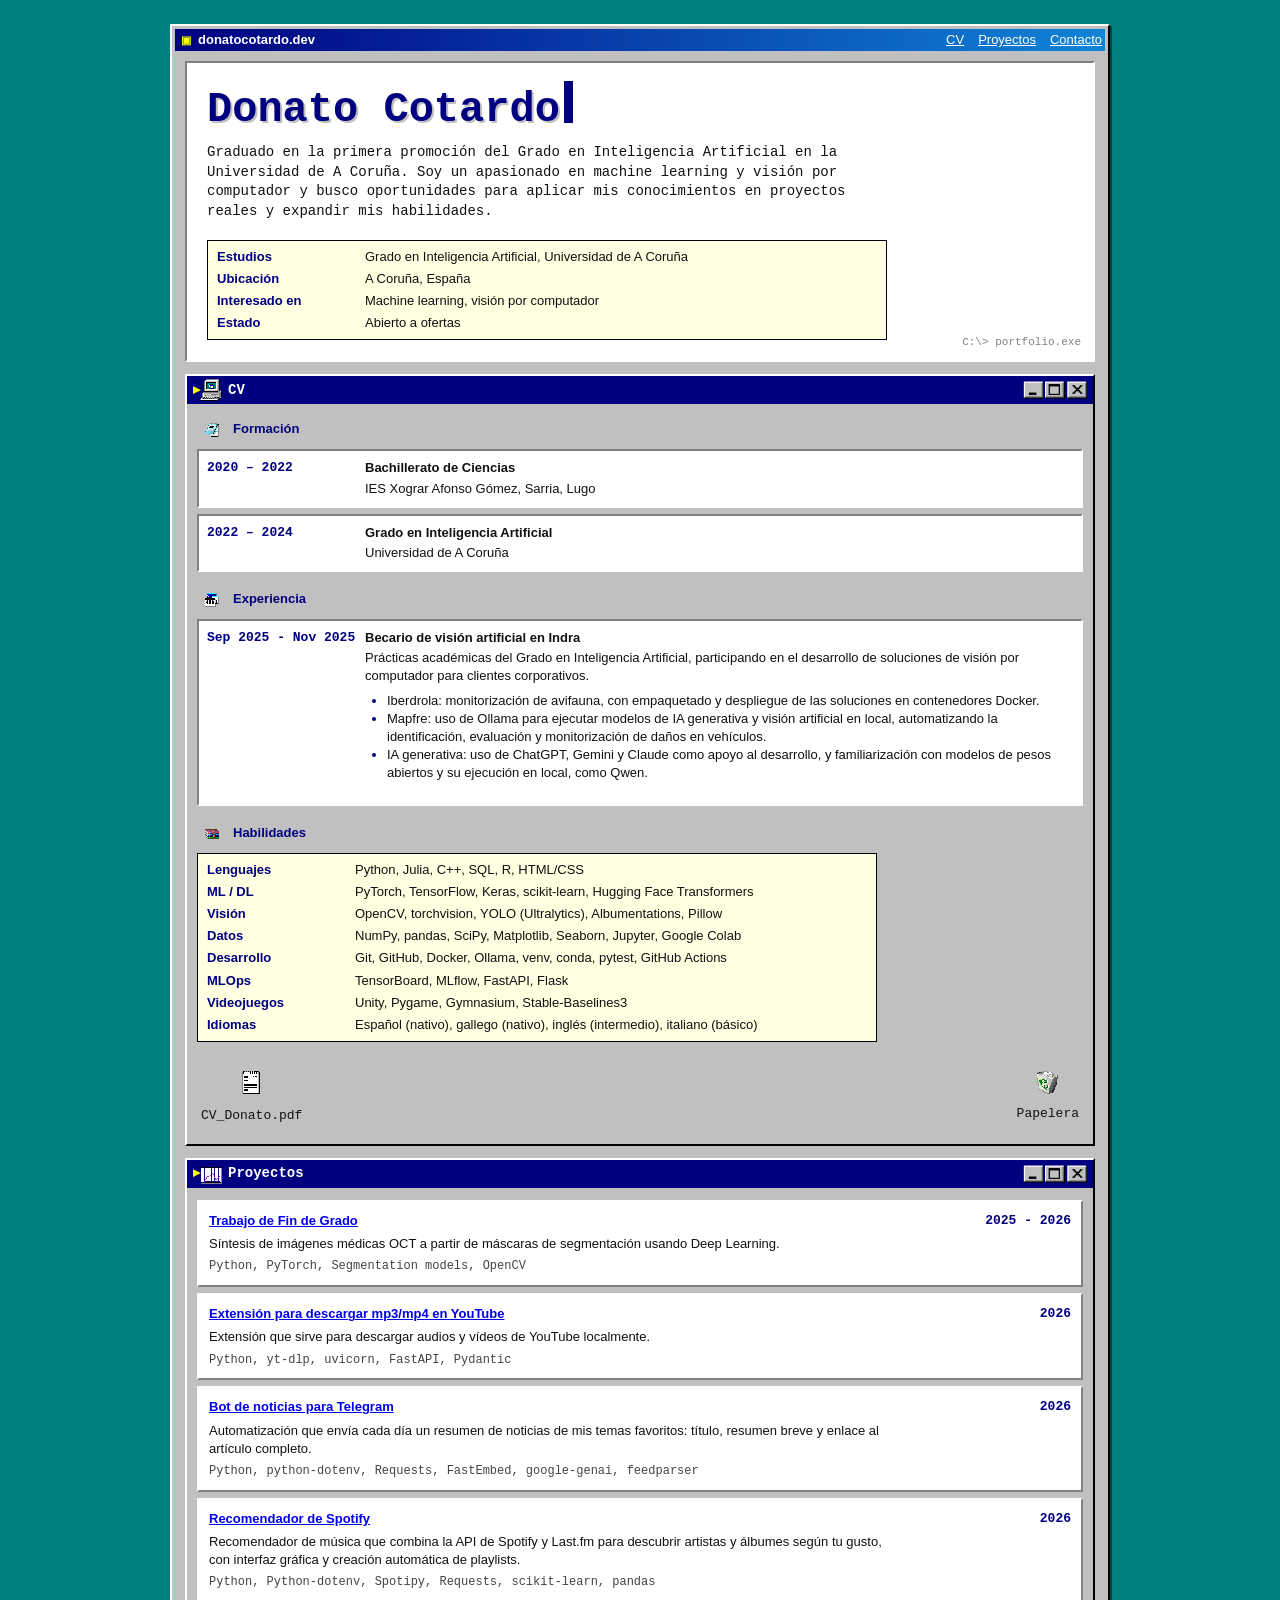
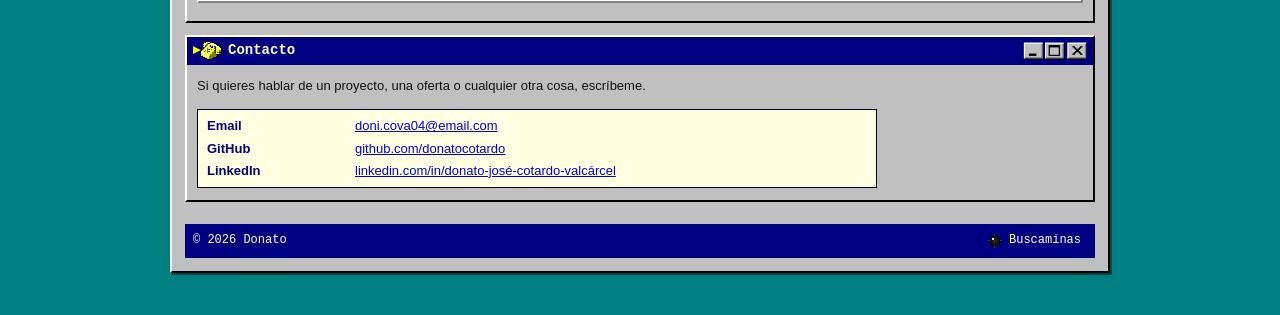
==== index.html @ db442ea7 "fix: arregla style.css" ====
<!DOCTYPE html>
<html lang="es">
<head>
  <meta charset="utf-8">
  <meta name="viewport" content="width=device-width, initial-scale=1">
  <title>Donato José Cotardo Valcárcel — Ingeniería y proyectos</title>
  <meta name="description" content="Web personal de Donato José Cotardo Valcárcel: CV, proyectos personales y trabajo de fin de grado.">
  <link rel="preconnect" href="https://fonts.googleapis.com">
  <link rel="preconnect" href="https://fonts.gstatic.com" crossorigin>
  <link href="https://fonts.googleapis.com/css2?family=IBM+Plex+Mono:wght@400;500;600&display=swap" rel="stylesheet">
  <link rel="stylesheet" href="style.css?v=20261104">
</head>
<body>
<div class="page">

  <div class="top">
    <span>donatocotardo.dev</span>
    <nav aria-label="Principal">
      <a href="#cv">CV</a>
      <a href="#proyectos">Proyectos</a>
      <a href="#contacto">Contacto</a>
    </nav>
  </div>

  <main>
    <div class="hero">
      <h1>Donato Cotardo<span class="cursor" aria-hidden="true"></span></h1>
      <p class="lead">Graduado en la primera promoción del Grado en Inteligencia Artificial en la Universidad de A Coruña. Soy un apasionado en machine learning y visión por computador y busco oportunidades para aplicar mis conocimientos en proyectos reales y expandir mis habilidades.</p>
      <dl class="spec">
        <div><dt>Estudios</dt><dd>Grado en Inteligencia Artificial, Universidad de A Coruña</dd></div>
        <div><dt>Ubicación</dt><dd>A Coruña, España</dd></div>
        <div><dt>Interesado en</dt><dd>Machine learning, visión por computador</dd></div>
        <div><dt>Estado</dt><dd>Abierto a ofertas</dd></div>
      </dl>
    </div>

    <section id="cv">
      <h2>
        <span class="section-title"><img class="section-icon" src="images/pc.png" alt="" aria-hidden="true">CV</span>
        <span class="window-controls" aria-label="Controles de ventana">
          <button class="window-button minimize-button" type="button" aria-label="Minimizar CV"></button>
          <button class="window-button restore-button" type="button" aria-label="Restaurar CV"></button>
          <button class="window-button close-button" type="button" aria-label="Cerrar CV"></button>
        </span>
      </h2>
      <div class="body">
        <div>
          <h3 class="group-title"><img class="inline-icon" src="images/bloc.png" alt="" aria-hidden="true">Formación</h3>
          <div class="entry">
            <time>2020 – 2022</time>
            <div><strong>Bachillerato de Ciencias</strong><p>IES Xograr Afonso Gómez, Sarria, Lugo</p></div>
          </div>
          <div class="entry">
            <time>2022 – 2024</time>
            <div><strong>Grado en Inteligencia Artificial</strong><p>Universidad de A Coruña</p></div>
          </div>
        </div>

        <div>
          <h3 class="group-title"><img class="inline-icon" src="images/exp.png" alt="" aria-hidden="true">Experiencia</h3>
          <div class="entry">
            <time>Sep 2025 - Nov 2025</time>
            <div><strong>Becario de visión artificial en Indra</strong>
            <p>Prácticas académicas del Grado en Inteligencia Artificial, participando en el desarrollo de soluciones de visión por computador para clientes corporativos.</p>
              <ul>
                <li>Iberdrola: monitorización de avifauna, con empaquetado y despliegue de las soluciones en contenedores Docker.</li>
                <li>Mapfre: uso de Ollama para ejecutar modelos de IA generativa y visión artificial en local, automatizando la identificación, evaluación y monitorización de daños en vehículos.</li>
                <li>IA generativa: uso de ChatGPT, Gemini y Claude como apoyo al desarrollo, y familiarización con modelos de pesos abiertos y su ejecución en local, como Qwen.</li>
              </ul>
            </div>
          </div>
        </div>


        <div>
          <h3 class="group-title"><img class="inline-icon" src="images/winrar.png" alt="" aria-hidden="true">Habilidades</h3>
          <dl class="spec">
            <div><dt>Lenguajes</dt><dd>Python, Julia, C++, SQL, R, HTML/CSS</dd></div>
            <div><dt>ML / DL</dt><dd>PyTorch, TensorFlow, Keras, scikit-learn, Hugging Face Transformers</dd></div>
            <div><dt>Visión</dt><dd>OpenCV, torchvision, YOLO (Ultralytics), Albumentations, Pillow</dd></div>
            <div><dt>Datos</dt><dd>NumPy, pandas, SciPy, Matplotlib, Seaborn, Jupyter, Google Colab</dd></div>
            <div><dt>Desarrollo</dt><dd>Git, GitHub, Docker, Ollama, venv, conda, pytest, GitHub Actions</dd></div>
            <div><dt>MLOps</dt><dd>TensorBoard, MLflow, FastAPI, Flask</dd></div>
            <div><dt>Videojuegos</dt><dd>Unity, Pygame, Gymnasium, Stable-Baselines3</dd></div>
            <div><dt>Idiomas</dt><dd>Español (nativo), gallego (nativo), inglés (intermedio), italiano (básico)</dd></div>
          </dl>
        </div>

        <div class="desktop-files">
          <div class="cv-file">
            <a class="cv-link" href="cv.html" draggable="true" aria-label="Abrir CV en PDF">
              <img src="images/cv.png" alt="">
              <span>CV_Donato.pdf</span>
            </a>
          </div>
          <div class="trash-file" aria-label="Papelera de reciclaje">
            <img class="recycle-bin" src="images/basura.png" alt="">
            <span>Papelera</span>
          </div>
        </div>
      </div>
    </section>

    <section id="proyectos">
      <h2>
        <span class="section-title"><img class="section-icon" src="images/proy.png" alt="" aria-hidden="true">Proyectos</span>
        <span class="window-controls" aria-label="Controles de ventana">
          <button class="window-button minimize-button" type="button" aria-label="Minimizar Proyectos"></button>
          <button class="window-button restore-button" type="button" aria-label="Restaurar Proyectos"></button>
          <button class="window-button close-button" type="button" aria-label="Cerrar Proyectos"></button>
        </span>
      </h2>
      <div class="body">
        <article class="project">
          <header>
            <h3><a href="https://github.com/donatocotardo/Trabajo-de-Fin-de-Grado">Trabajo de Fin de Grado</a></h3>
            <span>2025 - 2026</span>
          </header>
          <p>Síntesis de imágenes médicas OCT a partir de máscaras de segmentación usando Deep Learning.</p>
          <p class="stack">Python, PyTorch, Segmentation models, OpenCV</p>
        </article>

        <article class="project">
          <header>
            <h3><a href="https://github.com/donatocotardo/Extension-YT">Extensión para descargar mp3/mp4 en YouTube</a></h3>
            <span>2026</span>
          </header>
          <p>Extensión que sirve para descargar audios y vídeos de YouTube localmente.</p>
          <p class="stack">Python, yt-dlp, uvicorn, FastAPI, Pydantic</p>
        </article>

        <article class="project">
          <header>
            <h3><a href="https://github.com/donatocotardo/noticias">Bot de noticias para Telegram</a></h3>
            <span>2026</span>
          </header>
          <p>Automatización que envía cada día un resumen de noticias de mis temas favoritos: título, resumen breve y enlace al artículo completo.</p>
          <p class="stack">Python, python-dotenv, Requests, FastEmbed, google-genai, feedparser</p>
        </article>

        <article class="project">
          <header>
            <h3><a href="https://github.com/donatocotardo/recomendador_spotify">Recomendador de Spotify</a></h3>
            <span>2026</span>
          </header>
          <p>Recomendador de música que combina la API de Spotify y Last.fm para descubrir artistas y álbumes según tu gusto, con interfaz gráfica y creación automática de playlists.</p>
          <p class="stack">Python, Python-dotenv, Spotipy, Requests, scikit-learn, pandas</p>
        </article>
      </div>
    </section>

    <section id="contacto">
      <h2>
        <span class="section-title"><img class="section-icon" src="images/tlf.png" alt="" aria-hidden="true">Contacto</span>
        <span class="window-controls" aria-label="Controles de ventana">
          <button class="window-button minimize-button" type="button" aria-label="Minimizar Contacto"></button>
          <button class="window-button restore-button" type="button" aria-label="Restaurar Contacto"></button>
          <button class="window-button close-button" type="button" aria-label="Cerrar Contacto"></button>
        </span>
      </h2>
      <div class="body">
        <p>Si quieres hablar de un proyecto, una oferta o cualquier otra cosa, escríbeme.</p>
        <dl class="spec">
          <div><dt>Email</dt><dd><a href="mailto:doni.cova04@email.com">doni.cova04@email.com</a></dd></div>
          <div><dt>GitHub</dt><dd><a href="https://github.com/donatocotardo">github.com/donatocotardo</a></dd></div>
          <div><dt>LinkedIn</dt><dd><a href="https://www.linkedin.com/in/donato-josé-cotardo-valcárcel-a30a272b8">linkedin.com/in/donato-josé-cotardo-valcárcel</a></dd></div>
        </dl>
      </div>
    </section>
  </main>

  <footer>
    <span>© 2026 Donato</span>
    <button class="minesweeper-launcher" type="button" aria-label="Abrir Buscaminas">
      <img class="mine-icon" src="images/minas.png" alt="" aria-hidden="true">
      <span>Buscaminas</span>
    </button>
  </footer>

</div>
<div class="game-window" id="minesweeper-window" hidden>
  <div class="game-titlebar">
    <strong>Buscaminas</strong>
    <button class="game-close" type="button" aria-label="Cerrar Buscaminas">X</button>
  </div>
  <div class="game-body">
    <div class="game-toolbar">
      <span class="mine-counter" aria-live="polite">010</span>
      <button class="game-reset" type="button" aria-label="Reiniciar partida">🙂</button>
      <span class="game-timer">000</span>
    </div>
    <div class="mine-board" role="grid" aria-label="Tablero de Buscaminas"></div>
    <p class="game-status" aria-live="polite"></p>
    <p class="game-help">Clic izquierdo: descubrir · clic derecho: marcar</p>
  </div>
</div>
<script src="script.js"></script>
</body>
</html>
---- style.css ----
:root {
  --desktop: #008080;
  --window: #c0c0c0;
  --light: #ffffff;
  --shadow: #808080;
  --dark: #000000;
  --navy: #000080;
  --blue: #0000aa;
  --paper: #ffffff;
  --text: #111111;
  --link: #0000ee;
}

*, *::before, *::after { box-sizing: border-box; }

html { scroll-behavior: smooth; }

body {
  margin: 0;
  color: var(--text);
  background: var(--desktop);
  font-family: Tahoma, "MS Sans Serif", Arial, sans-serif;
  font-size: 13px;
  line-height: 1.4;
}

body,
body * {
  cursor: url("images/cursor.png") 0 0, auto;
}

p,
li,
dt,
dd,
time,
strong,
h1,
h2,
h3,
footer {
  cursor: url("images/cursor_lee.png") 0 0, text;
}

a {
  cursor: url("images/cursos_toca.png") 0 0, pointer;
}

a {
  color: var(--link);
  text-decoration: underline;
}

a:hover { color: #ff0000; }
a:focus-visible { outline: 1px dotted var(--dark); outline-offset: 2px; }

.page {
  max-width: 940px;
  width: min(940px, calc(100% - 24px));
  margin: 24px auto 42px;
  padding: 3px;
  background: var(--window);
  border: 2px solid;
  border-color: var(--light) var(--dark) var(--dark) var(--light);
  box-shadow: 2px 2px 0 rgba(0, 0, 0, 0.45);
}

.top {
  display: flex;
  align-items: center;
  justify-content: space-between;
  gap: 12px;
  min-height: 22px;
  padding: 2px 3px 2px 6px;
  color: var(--light);
  background: linear-gradient(90deg, var(--navy), #1084d7);
  font-weight: bold;
}

.top > span { white-space: nowrap; }

.top > span::before {
  display: inline-block;
  width: 12px;
  height: 12px;
  margin-right: 5px;
  content: "▣";
  color: #ffff00;
  font-size: 11px;
}

.top nav {
  display: flex;
  flex-wrap: wrap;
  gap: 2px 14px;
  font-weight: normal;
}

.top a { color: var(--light); }
.top a:hover { color: #ffff00; }

main { padding: 10px; }

.hero {
  position: relative;
  margin-bottom: 12px;
  padding: 18px 20px 20px;
  background: var(--paper);
  border: 2px solid;
  border-color: var(--shadow) var(--light) var(--light) var(--shadow);
}

.hero::after {
  position: absolute;
  right: 12px;
  bottom: 10px;
  content: "C:\\> portfolio.exe";
  color: var(--shadow);
  font-family: "Courier New", monospace;
  font-size: 11px;
}

h1 {
  margin: 0 0 12px;
  color: var(--navy);
  font-family: "Courier New", monospace;
  font-size: clamp(25px, 5vw, 42px);
  line-height: 1;
  text-shadow: 2px 2px 0 #c0c0c0;
}

.cursor {
  display: inline-block;
  width: 9px;
  height: 1em;
  margin-left: 4px;
  background: var(--navy);
  vertical-align: -2px;
  animation: blink 1s steps(1) infinite;
}

@keyframes blink { 50% { opacity: 0; } }

.lead {
  max-width: 680px;
  margin: 0 0 18px;
  font-family: "Courier New", monospace;
  font-size: 14px;
}

.spec {
  max-width: 680px;
  margin: 0;
  padding: 5px;
  background: #ffffe1;
  border: 1px solid var(--dark);
}

.spec > div {
  display: grid;
  grid-template-columns: 140px 1fr;
  gap: 8px;
  padding: 2px 4px;
}

.spec dt {
  color: var(--navy);
  font-weight: bold;
}

.spec dd { margin: 0; }

section {
  display: grid;
  grid-template-columns: 140px 1fr;
  gap: 10px;
  margin: 12px 0;
  padding: 0 10px 12px;
  background: var(--window);
  border: 2px solid;
  border-color: var(--light) var(--dark) var(--dark) var(--light);
}

h2 {
  display: flex;
  align-items: center;
  justify-content: space-between;
  grid-column: 1 / -1;
  margin: 0 -10px 2px;
  padding: 3px 6px;
  color: var(--light);
  background: var(--navy);
  font-family: "Courier New", monospace;
  font-size: 14px;
}

h2::before { content: "▸ "; color: #ffff00; }

.section-title {
  display: inline-flex;
  align-items: center;
}

.window-controls {
  display: inline-flex;
  gap: 2px;
  margin-left: auto;
}

.window-button {
  width: 20px;
  height: 18px;
  padding: 0;
  border: 0;
  background-color: transparent;
  background-image: url("images/cerrar.png");
  background-repeat: no-repeat;
  background-size: 64px 18px;
  cursor: url("images/cursos_toca.png") 0 0, pointer;
}

.minimize-button { background-position: 0 0; }
.restore-button { background-position: -21px 0; }
.close-button { background-position: -43px 0; }

.window-button:hover,
.window-button:focus-visible {
  outline: 1px dotted #ffff00;
  outline-offset: 1px;
}

section.is-minimized > .body { display: none; }
section.is-minimized .window-button { background-image: url("images/abrir.png"); }
section.is-closed { display: none; }

.section-icon,
.inline-icon,
.recycle-bin {
  display: inline-block;
  object-fit: contain;
  image-rendering: pixelated;
  vertical-align: middle;
}

.section-icon {
  width: 22px;
  height: 22px;
  margin-right: 6px;
}

.inline-icon {
  width: 30px;
  height: 28px;
  margin-right: 6px;
}

.desktop-files {
  display: flex;
  align-items: flex-start;
  justify-content: space-between;
  width: 100%;
  min-height: 76px;
}

.cv-file,
.trash-file {
  display: inline-flex;
  flex-direction: column;
  align-items: center;
  font-family: "Courier New", monospace;
  text-align: center;
}

.trash-file {
  padding: 3px;
  border: 1px solid transparent;
}

.recycle-bin {
  width: 48px;
  height: 45px;
  object-fit: contain;
  image-rendering: pixelated;
}

.cv-link[aria-hidden="true"] {
  display: none;
}

.cv-link {
  display: inline-flex;
  flex-direction: column;
  align-items: center;
  gap: 2px;
  padding: 3px;
  color: var(--text);
  border: 1px solid transparent;
  text-decoration: none;
  cursor: url("images/cursos_toca.png") 0 0, pointer;
}

.cv-link:hover {
  color: var(--link);
  border-color: var(--navy);
  background: #ffffe1;
}

.cv-link,
.cv-link * {
  cursor: url("images/cursos_toca.png") 0 0, pointer;
}

.cv-link img {
  display: block;
  width: 48px;
  height: 45px;
  object-fit: contain;
  image-rendering: pixelated;
}

.cv-link span { display: block; }

.trash-file.is-target {
  border-color: var(--navy);
  background: #ffffe1;
}

h3 { margin: 0; color: var(--navy); font-size: 13px; }
.body {
  grid-column: 1 / -1;
  min-width: 0;
}
.body > * + * { margin-top: 14px; }
.body p { max-width: 680px; margin: 0; }

.entry {
  display: grid;
  grid-template-columns: 150px 1fr;
  gap: 8px;
  padding: 8px;
  background: var(--paper);
  border: 2px solid;
  border-color: var(--shadow) var(--light) var(--light) var(--shadow);
}

.entry + .entry { margin-top: 6px; }
.entry time {
  color: var(--navy);
  font-family: "Courier New", monospace;
  font-weight: bold;
  white-space: nowrap;
}
.entry p { margin: 2px 0 0; }
.group-title { margin: 0 0 5px; font-size: 13px; }

.project {
  margin: 6px 0;
  padding: 10px;
  background: var(--paper);
  border: 2px solid;
  border-color: var(--light) var(--shadow) var(--shadow) var(--light);
}

.project:first-of-type { margin-top: 0; }
.project header { display: flex; justify-content: space-between; gap: 12px; }
.project header span { color: var(--navy); font-family: "Courier New", monospace; font-weight: bold; }
.project p { margin: 5px 0 0; }
.project .stack { color: #444444; font-family: "Courier New", monospace; font-size: 12px; }

ul { margin-top: 6px; padding-left: 22px; }
li::marker { color: var(--navy); }

footer {
  display: flex;
  align-items: center;
  justify-content: space-between;
  gap: 12px;
  margin: 0 10px 10px;
  padding: 5px 8px;
  color: var(--light);
  background: var(--navy);
  font-family: "Courier New", monospace;
  font-size: 12px;
}

.minesweeper-launcher {
  display: inline-flex;
  align-items: center;
  gap: 5px;
  padding: 2px 5px;
  color: var(--light);
  background: transparent;
  border: 1px solid transparent;
  font: inherit;
  cursor: url("images/cursos_toca.png") 0 0, pointer;
}

.minesweeper-launcher:hover {
  border-color: var(--light);
  color: #ffff00;
}

.mine-icon {
  display: inline-grid;
  width: 18px;
  height: 18px;
  place-items: center;
  object-fit: contain;
  image-rendering: pixelated;
}

.game-window {
  position: fixed;
  top: 50%;
  left: 50%;
  z-index: 10;
  width: 290px;
  transform: translate(-50%, -50%);
  background: var(--window);
  border: 2px solid;
  border-color: var(--light) var(--dark) var(--dark) var(--light);
  box-shadow: 4px 4px 0 rgba(0, 0, 0, 0.4);
}

.game-titlebar {
  display: flex;
  align-items: center;
  justify-content: space-between;
  padding: 2px 3px 2px 6px;
  color: var(--light);
  background: linear-gradient(90deg, var(--navy), #1084d7);
  font-size: 13px;
}

.game-close {
  width: 18px;
  height: 16px;
  padding: 0;
  color: var(--dark);
  background: var(--window);
  border: 2px solid;
  border-color: var(--light) var(--dark) var(--dark) var(--light);
  font: bold 11px Arial, sans-serif;
  cursor: url("images/cursos_toca.png") 0 0, pointer;
}

.game-body { padding: 10px; }

.game-toolbar {
  display: flex;
  align-items: center;
  justify-content: space-between;
  padding: 4px;
  border: 2px solid;
  border-color: var(--shadow) var(--light) var(--light) var(--shadow);
}

.mine-counter,
.game-timer {
  min-width: 42px;
  padding: 2px 3px;
  color: #ff0000;
  background: #111;
  font: bold 18px "Courier New", monospace;
  text-align: center;
}

.game-reset {
  width: 26px;
  height: 25px;
  padding: 0;
  background: var(--window);
  border: 2px solid;
  border-color: var(--light) var(--dark) var(--dark) var(--light);
  font-size: 16px;
  cursor: url("images/cursos_toca.png") 0 0, pointer;
}

.mine-board {
  display: grid;
  grid-template-columns: repeat(9, 24px);
  gap: 0;
  width: max-content;
  margin: 10px auto;
  border: 2px solid var(--shadow);
}

.mine-cell {
  width: 24px;
  height: 24px;
  padding: 0;
  color: var(--navy);
  background: var(--window);
  border: 2px solid;
  border-color: var(--light) var(--shadow) var(--shadow) var(--light);
  font: bold 14px "Courier New", monospace;
  cursor: url("images/cursos_toca.png") 0 0, pointer;
}

.mine-cell.is-revealed {
  border: 1px solid var(--shadow);
  background: #bdbdbd;
}

.mine-cell.is-mine { color: #000; }
.mine-cell .mine-image {
  display: block;
  width: 17px;
  height: 17px;
  margin: auto;
  object-fit: contain;
  image-rendering: pixelated;
}

.mine-cell .flag-image {
  display: block;
  width: 17px;
  height: 17px;
  margin: auto;
  object-fit: contain;
  image-rendering: pixelated;
}
.mine-cell[data-number="1"] { color: #0000ff; }
.mine-cell[data-number="2"] { color: #008000; }
.mine-cell[data-number="3"] { color: #ff0000; }
.mine-cell[data-number="4"] { color: #000080; }
.mine-cell[data-number="5"] { color: #800000; }

.game-help {
  margin: 0;
  font-size: 11px;
  text-align: center;
}

.game-status {
  min-height: 18px;
  margin: 0 0 5px;
  color: var(--navy);
  font-weight: bold;
  text-align: center;
}

@media (max-width: 620px) {
  .page { width: calc(100% - 10px); margin-top: 5px; }
  main { padding: 6px; }
  .top { align-items: flex-start; flex-direction: column; }
  .top nav { gap: 3px 10px; }
  section { grid-template-columns: 1fr; padding: 0 7px 10px; }
  .body { grid-column: 1 / -1; }
  h2 { margin-right: -7px; margin-left: -7px; }
  .spec > div, .entry { grid-template-columns: 1fr; gap: 2px; }
  .project header { display: block; }
  .project header span { display: block; margin-top: 3px; }
  .hero::after { display: none; }
  .game-window { width: 280px; }
}

@media (prefers-reduced-motion: reduce) {
  html { scroll-behavior: auto; }
  .cursor { animation: none; }
}
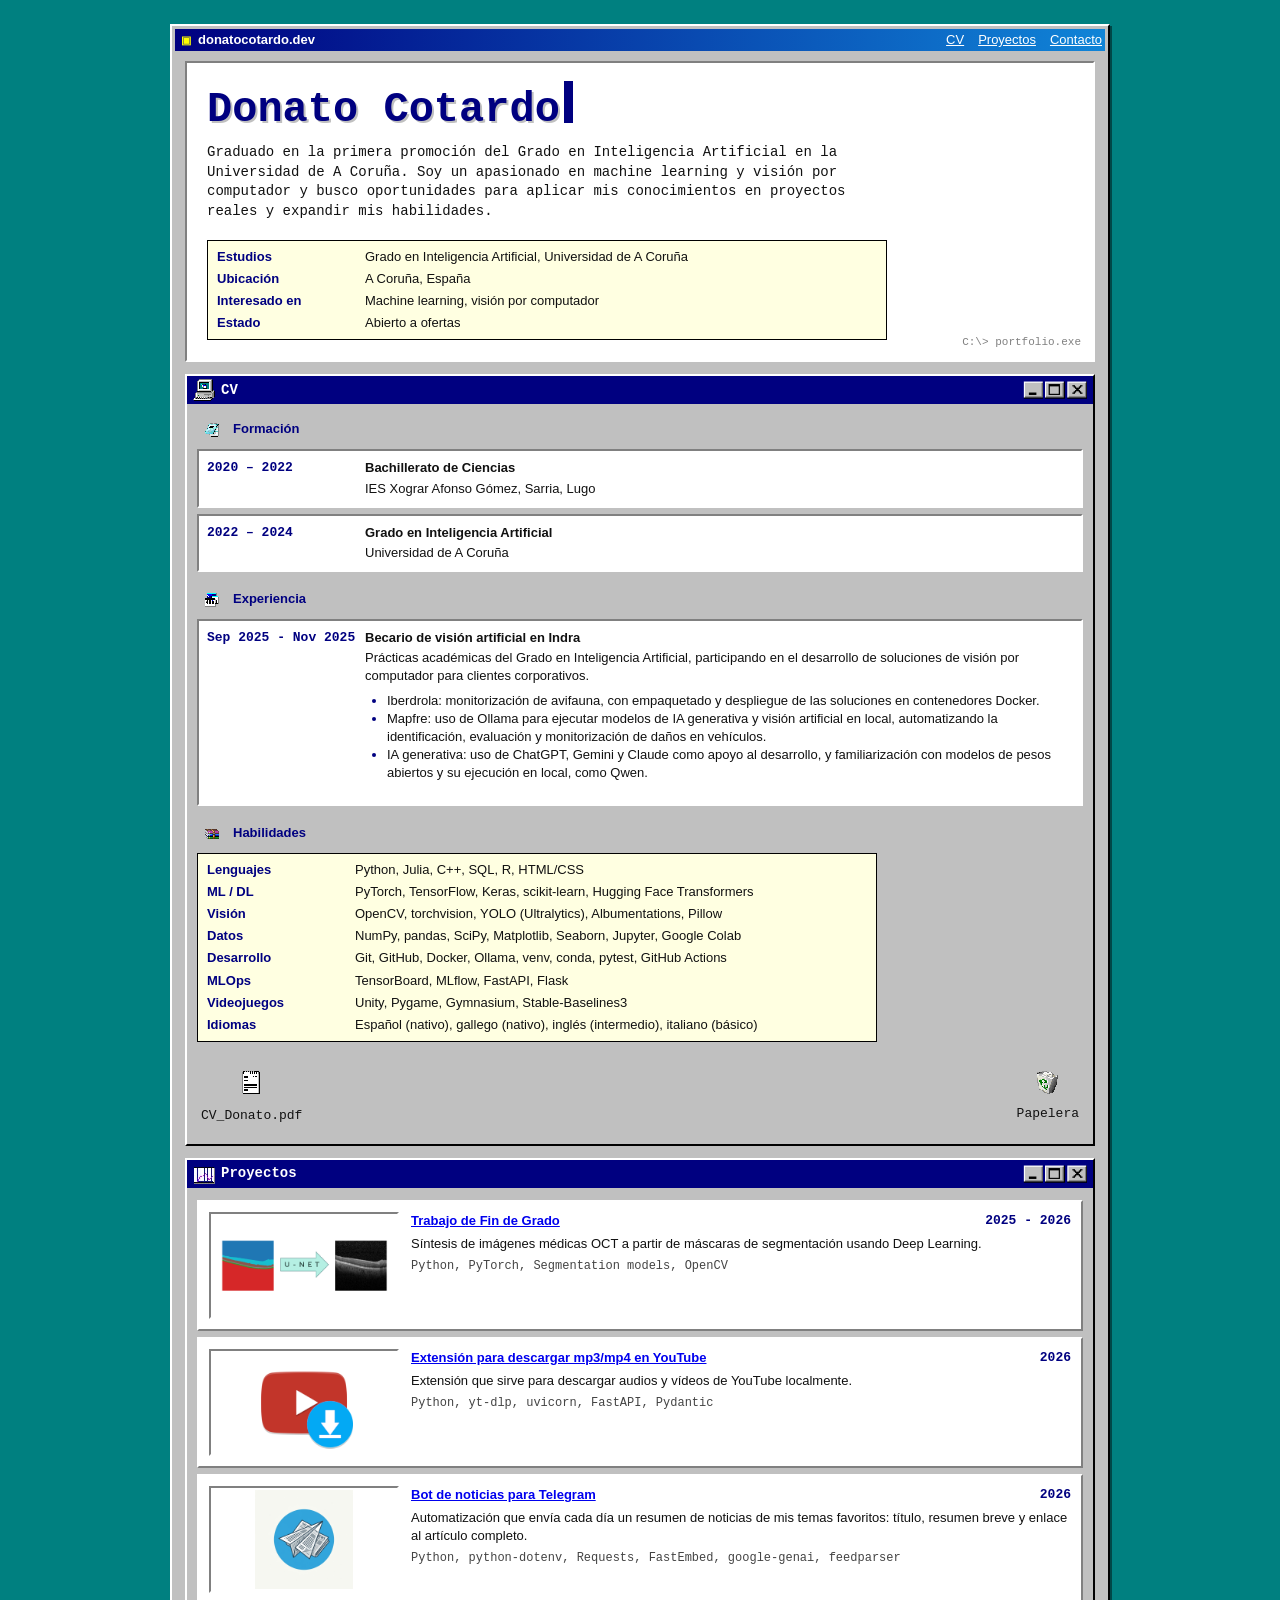
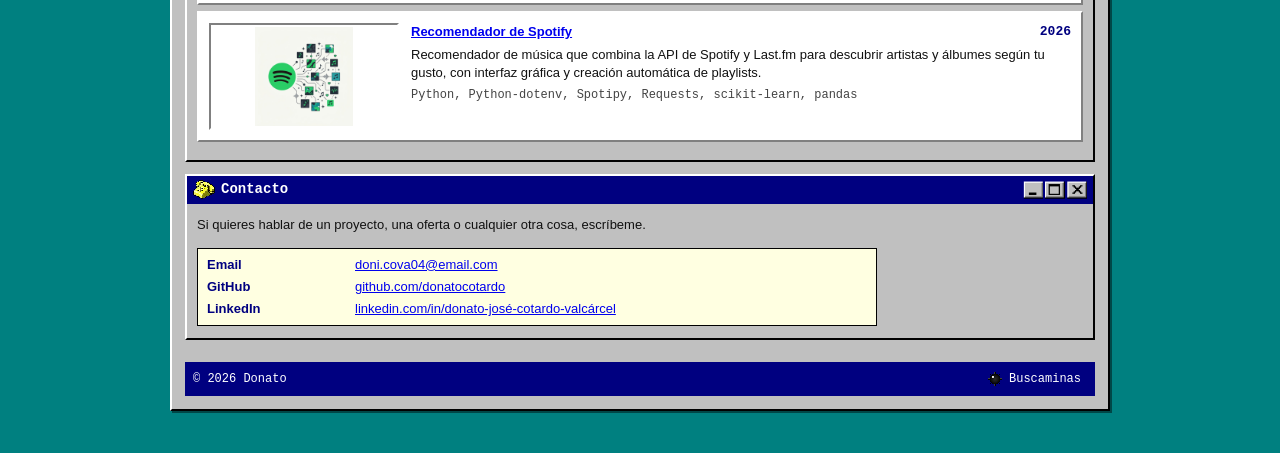
==== commit b2d7039d: "feat: añade imágenes de portada a los proyectos" ====
--- a/index.html
+++ b/index.html
@@ -111,40 +111,56 @@
         </span>
       </h2>
       <div class="body">
-        <article class="project">
-          <header>
-            <h3><a href="https://github.com/donatocotardo/Trabajo-de-Fin-de-Grado">Trabajo de Fin de Grado</a></h3>
-            <span>2025 - 2026</span>
-          </header>
-          <p>Síntesis de imágenes médicas OCT a partir de máscaras de segmentación usando Deep Learning.</p>
-          <p class="stack">Python, PyTorch, Segmentation models, OpenCV</p>
-        </article>
-
-        <article class="project">
-          <header>
-            <h3><a href="https://github.com/donatocotardo/Extension-YT">Extensión para descargar mp3/mp4 en YouTube</a></h3>
-            <span>2026</span>
-          </header>
-          <p>Extensión que sirve para descargar audios y vídeos de YouTube localmente.</p>
-          <p class="stack">Python, yt-dlp, uvicorn, FastAPI, Pydantic</p>
-        </article>
-
-        <article class="project">
-          <header>
-            <h3><a href="https://github.com/donatocotardo/noticias">Bot de noticias para Telegram</a></h3>
-            <span>2026</span>
-          </header>
-          <p>Automatización que envía cada día un resumen de noticias de mis temas favoritos: título, resumen breve y enlace al artículo completo.</p>
-          <p class="stack">Python, python-dotenv, Requests, FastEmbed, google-genai, feedparser</p>
-        </article>
-
-        <article class="project">
-          <header>
-            <h3><a href="https://github.com/donatocotardo/recomendador_spotify">Recomendador de Spotify</a></h3>
-            <span>2026</span>
-          </header>
-          <p>Recomendador de música que combina la API de Spotify y Last.fm para descubrir artistas y álbumes según tu gusto, con interfaz gráfica y creación automática de playlists.</p>
-          <p class="stack">Python, Python-dotenv, Spotipy, Requests, scikit-learn, pandas</p>
+        <article class="project project-with-cover">
+          <img class="project-cover" src="images/tfg.png"
+               alt="Vista previa del Trabajo de Fin de Grado">
+          <div class="project-content">
+            <header>
+              <h3><a href="https://github.com/donatocotardo/Trabajo-de-Fin-de-Grado">Trabajo de Fin de Grado</a></h3>
+              <span>2025 - 2026</span>
+            </header>
+            <p>Síntesis de imágenes médicas OCT a partir de máscaras de segmentación usando Deep Learning.</p>
+            <p class="stack">Python, PyTorch, Segmentation models, OpenCV</p>
+          </div>
+        </article>
+
+        <article class="project project-with-cover">
+          <img class="project-cover project-cover-featured" src="images/YT.png"
+               alt="Vista previa de la extensión para YouTube">
+          <div class="project-content">
+            <header>
+              <h3><a href="https://github.com/donatocotardo/Extension-YT">Extensión para descargar mp3/mp4 en YouTube</a></h3>
+              <span>2026</span>
+            </header>
+            <p>Extensión que sirve para descargar audios y vídeos de YouTube localmente.</p>
+            <p class="stack">Python, yt-dlp, uvicorn, FastAPI, Pydantic</p>
+          </div>
+        </article>
+
+        <article class="project project-with-cover">
+          <img class="project-cover project-cover-featured" src="images/telegram.jpeg"
+               alt="Vista previa del bot de noticias para Telegram">
+          <div class="project-content">
+            <header>
+              <h3><a href="https://github.com/donatocotardo/noticias">Bot de noticias para Telegram</a></h3>
+              <span>2026</span>
+            </header>
+            <p>Automatización que envía cada día un resumen de noticias de mis temas favoritos: título, resumen breve y enlace al artículo completo.</p>
+            <p class="stack">Python, python-dotenv, Requests, FastEmbed, google-genai, feedparser</p>
+          </div>
+        </article>
+
+        <article class="project project-with-cover">
+          <img class="project-cover project-cover-featured" src="images/spoty.jpeg"
+               alt="Vista previa del recomendador de Spotify">
+          <div class="project-content">
+            <header>
+              <h3><a href="https://github.com/donatocotardo/recomendador_spotify">Recomendador de Spotify</a></h3>
+              <span>2026</span>
+            </header>
+            <p>Recomendador de música que combina la API de Spotify y Last.fm para descubrir artistas y álbumes según tu gusto, con interfaz gráfica y creación automática de playlists.</p>
+            <p class="stack">Python, Python-dotenv, Spotipy, Requests, scikit-learn, pandas</p>
+          </div>
         </article>
       </div>
     </section>
--- a/style.css
+++ b/style.css
@@ -194,8 +194,6 @@
   font-size: 14px;
 }
 
-h2::before { content: "▸ "; color: #ffff00; }
-
 .section-title {
   display: inline-flex;
   align-items: center;
@@ -362,6 +360,26 @@
 }
 
 .project:first-of-type { margin-top: 0; }
+.project-with-cover {
+  display: grid;
+  grid-template-columns: 190px minmax(0, 1fr);
+  align-items: start;
+  gap: 12px;
+}
+.project-content { min-width: 0; }
+.project-cover {
+  display: block;
+  width: 190px;
+  aspect-ratio: 16 / 9;
+  object-fit: contain;
+  padding: 6px;
+  margin: 0;
+  border: 2px solid;
+  border-color: var(--shadow) var(--light) var(--light) var(--shadow);
+  background: #ffffff;
+  image-rendering: auto;
+}
+.project-cover-featured { padding: 2px; }
 .project header { display: flex; justify-content: space-between; gap: 12px; }
 .project header span { color: var(--navy); font-family: "Courier New", monospace; font-weight: bold; }
 .project p { margin: 5px 0 0; }
@@ -551,6 +569,8 @@
   .spec > div, .entry { grid-template-columns: 1fr; gap: 2px; }
   .project header { display: block; }
   .project header span { display: block; margin-top: 3px; }
+  .project-with-cover { grid-template-columns: 140px minmax(0, 1fr); gap: 8px; }
+  .project-cover { width: 140px; }
   .hero::after { display: none; }
   .game-window { width: 280px; }
 }
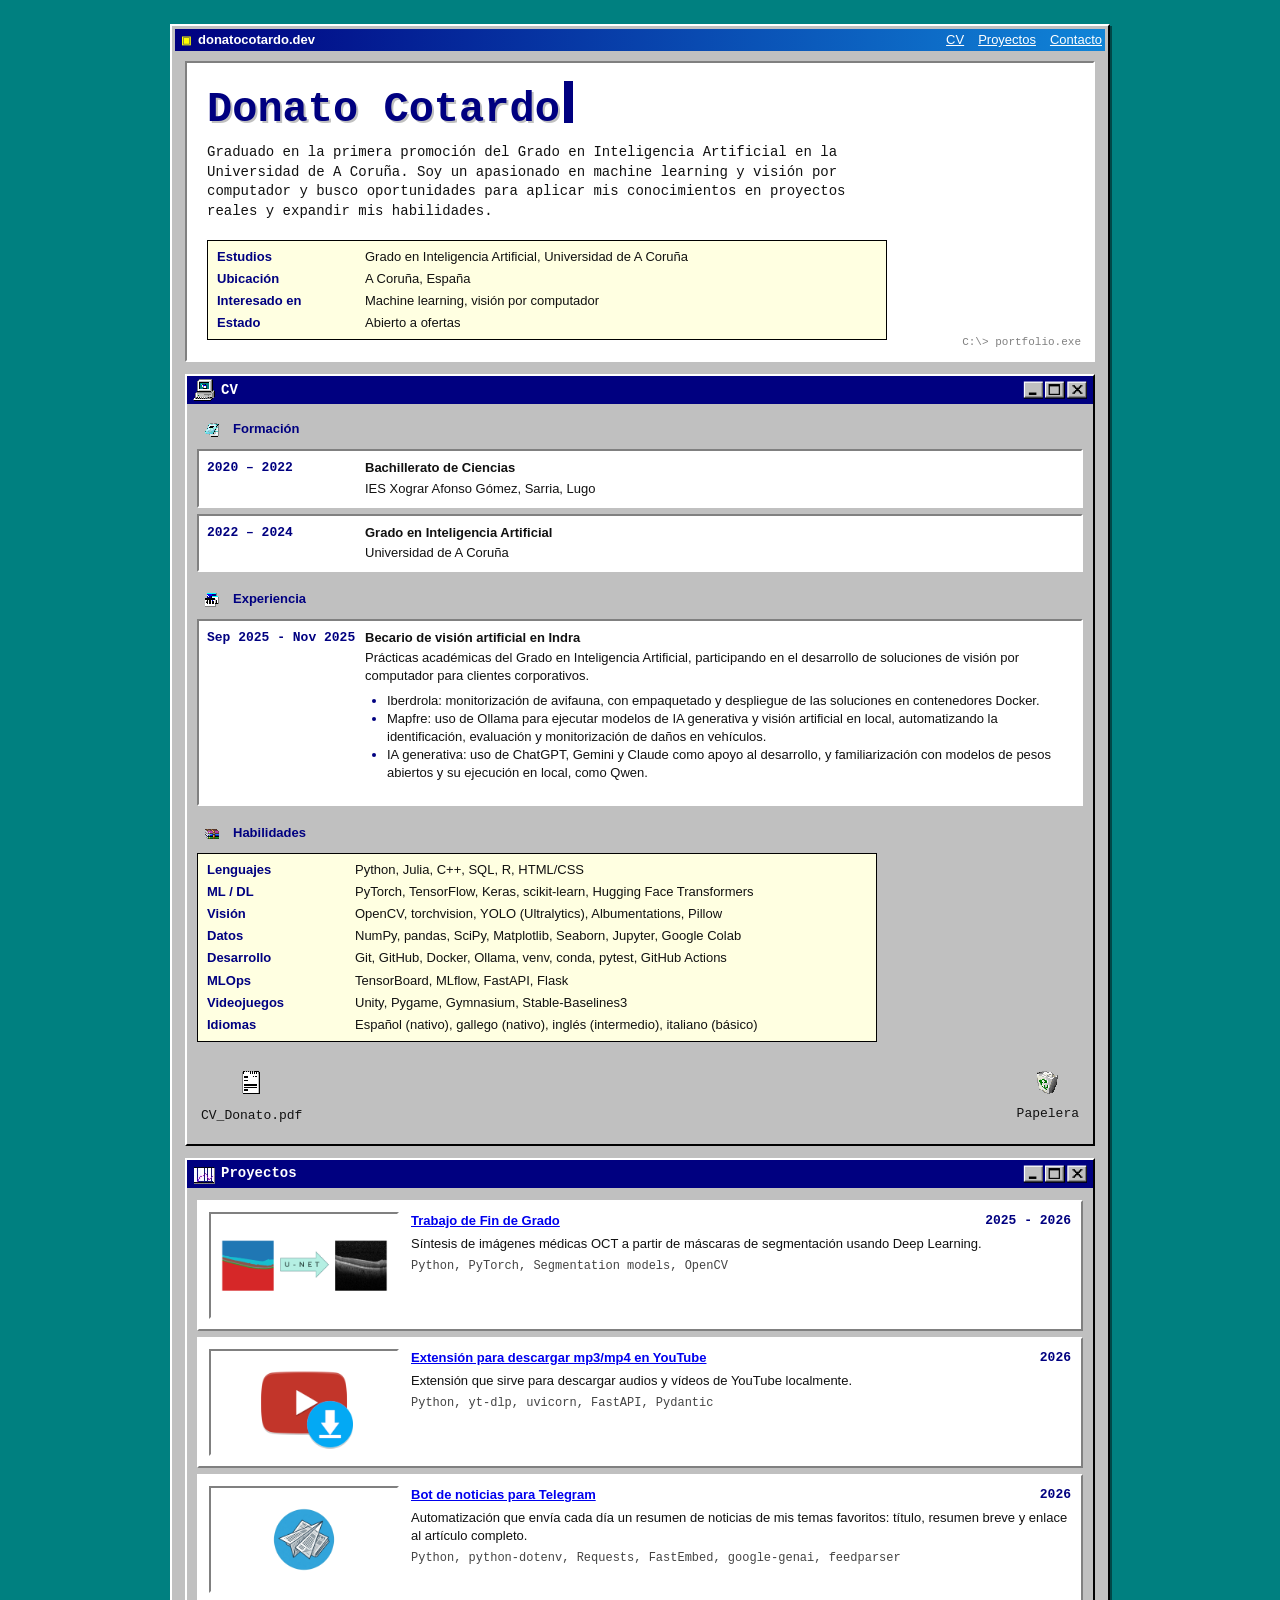
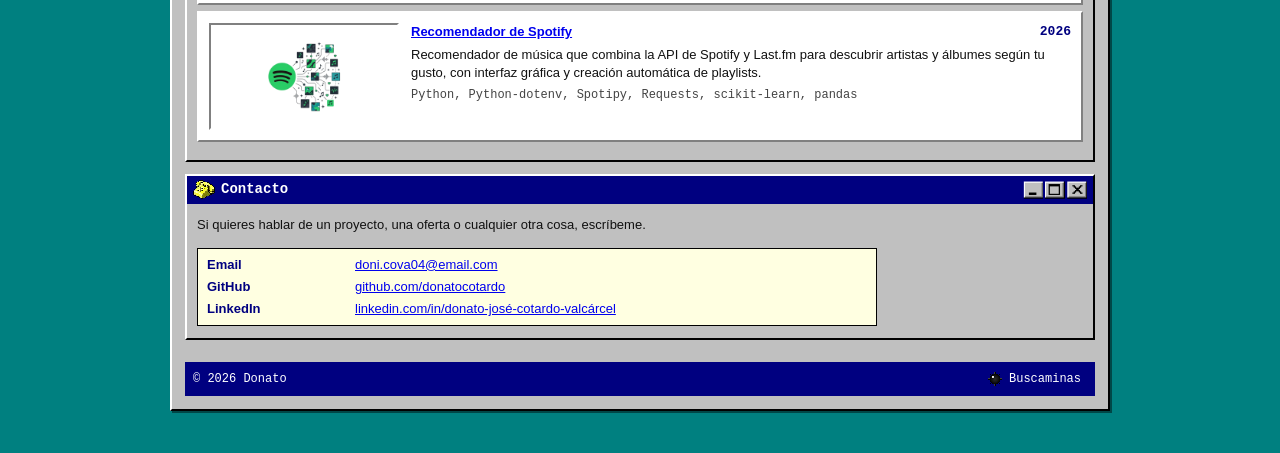
==== commit 3ecee894: "fix: arregla fondo de algunas imágenes" ====
--- a/index.html
+++ b/index.html
@@ -138,7 +138,7 @@
         </article>
 
         <article class="project project-with-cover">
-          <img class="project-cover project-cover-featured" src="images/telegram.jpeg"
+          <img class="project-cover project-cover-featured" src="images/telegram.png"
                alt="Vista previa del bot de noticias para Telegram">
           <div class="project-content">
             <header>
@@ -151,7 +151,7 @@
         </article>
 
         <article class="project project-with-cover">
-          <img class="project-cover project-cover-featured" src="images/spoty.jpeg"
+          <img class="project-cover project-cover-featured" src="images/spoty.png"
                alt="Vista previa del recomendador de Spotify">
           <div class="project-content">
             <header>
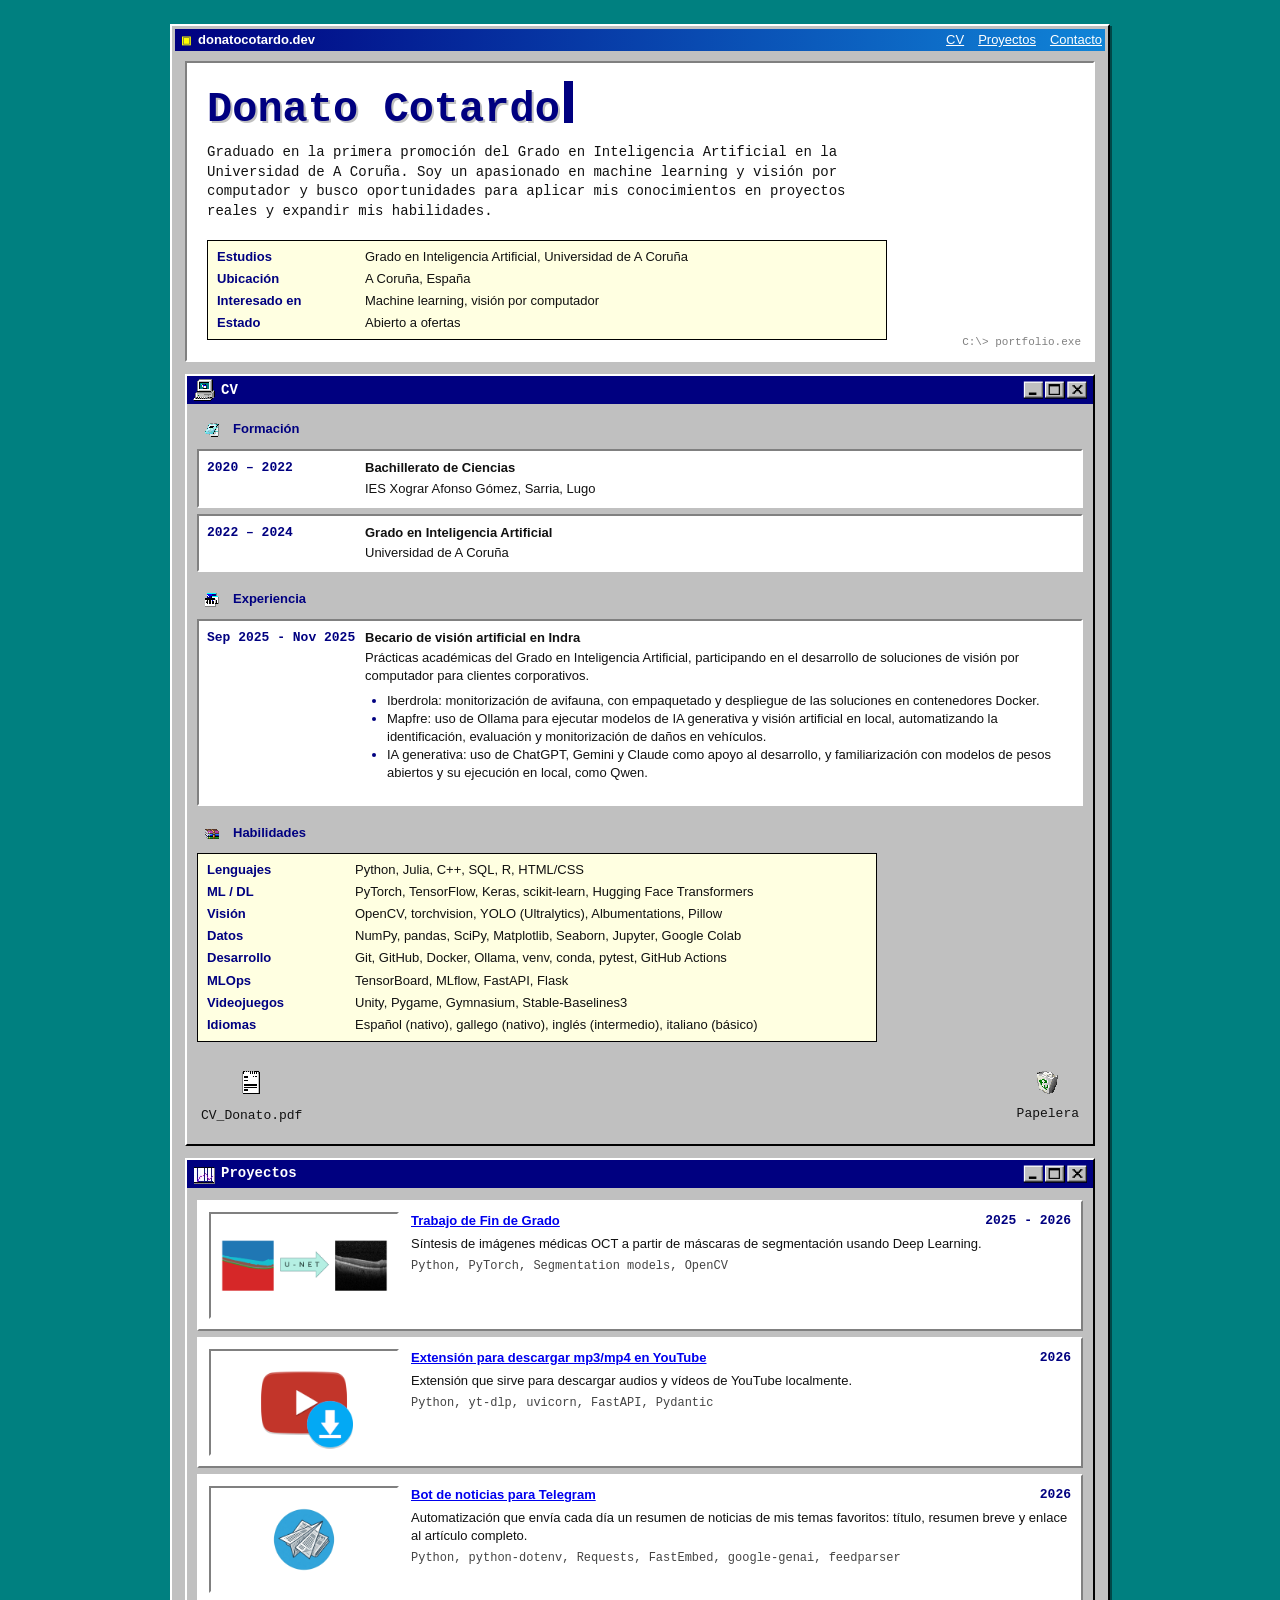
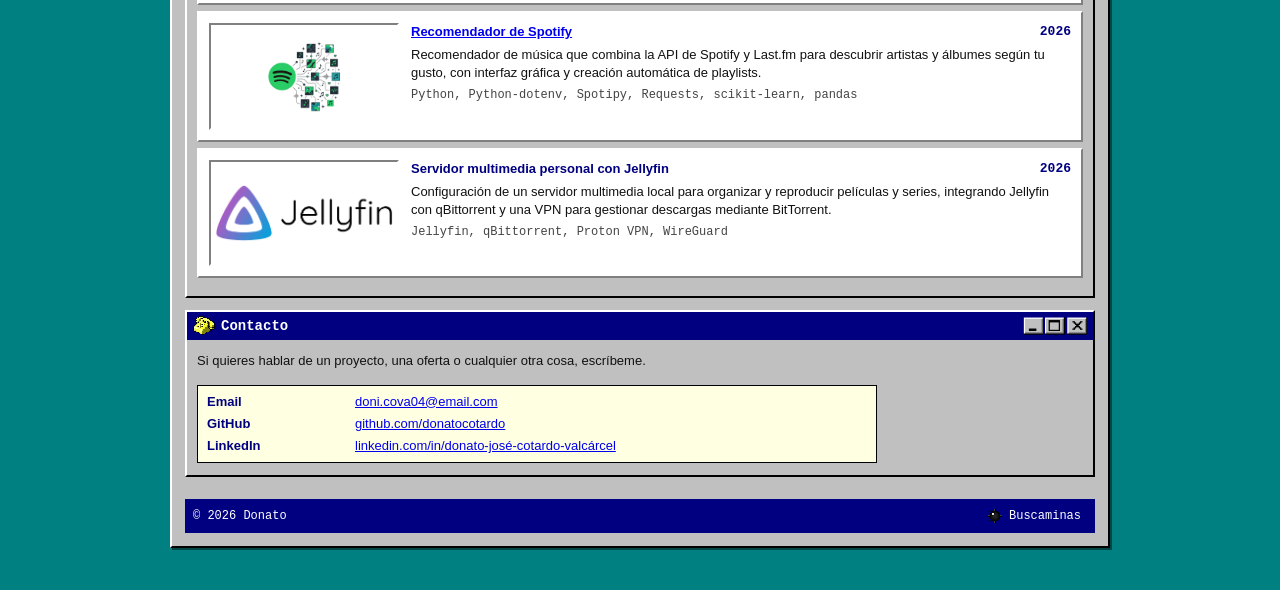
==== commit 0b382503: "feat: añade proyecto Jellyfin y arregla algunos errores menores" ====
--- a/index.html
+++ b/index.html
@@ -162,6 +162,22 @@
             <p class="stack">Python, Python-dotenv, Spotipy, Requests, scikit-learn, pandas</p>
           </div>
         </article>
+
+
+        <article class="project project-with-cover">
+          <img class="project-cover project-cover-featured"
+              src="images/jellyfin.png"
+              alt="Servidor multimedia personal con Jellyfin">
+          <div class="project-content">
+            <header>
+              <h3>Servidor multimedia personal con Jellyfin</h3>
+              <span>2026</span>
+            </header>
+            <p>Configuración de un servidor multimedia local para organizar y reproducir películas y series, integrando Jellyfin con qBittorrent y una VPN para gestionar descargas mediante BitTorrent.</p>
+            <p class="stack">Jellyfin, qBittorrent, Proton VPN, WireGuard</p>
+          </div>
+        </article>
+
       </div>
     </section>
 
@@ -207,7 +223,6 @@
     </div>
     <div class="mine-board" role="grid" aria-label="Tablero de Buscaminas"></div>
     <p class="game-status" aria-live="polite"></p>
-    <p class="game-help">Clic izquierdo: descubrir · clic derecho: marcar</p>
   </div>
 </div>
 <script src="script.js"></script>
--- a/style.css
+++ b/style.css
@@ -303,9 +303,17 @@
   background: #ffffe1;
 }
 
+.cv-link.is-dragging {
+  opacity: 0.55;
+}
+
 .cv-link,
 .cv-link * {
   cursor: url("images/cursos_toca.png") 0 0, pointer;
+}
+
+.cv-link {
+  touch-action: none;
 }
 
 .cv-link img {
@@ -507,6 +515,7 @@
   width: 24px;
   height: 24px;
   padding: 0;
+  touch-action: none;
   color: var(--navy);
   background: var(--window);
   border: 2px solid;
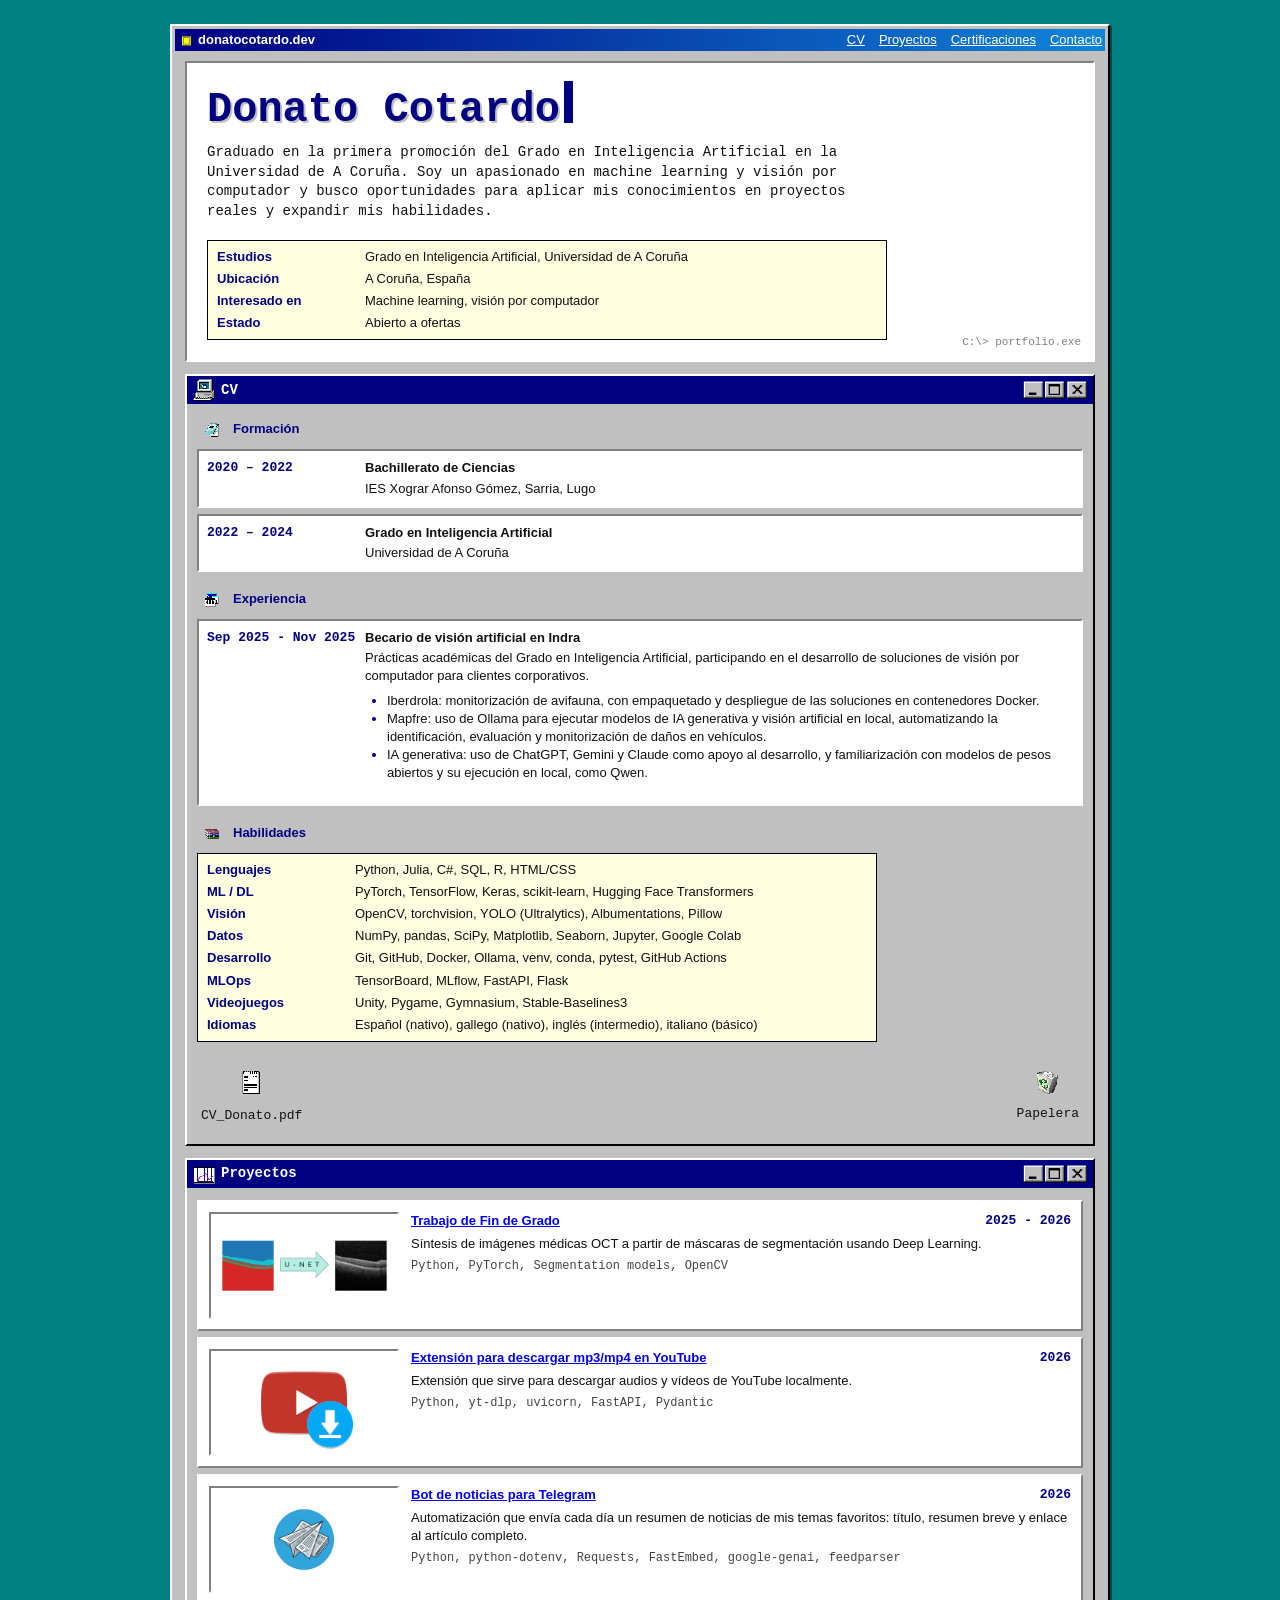
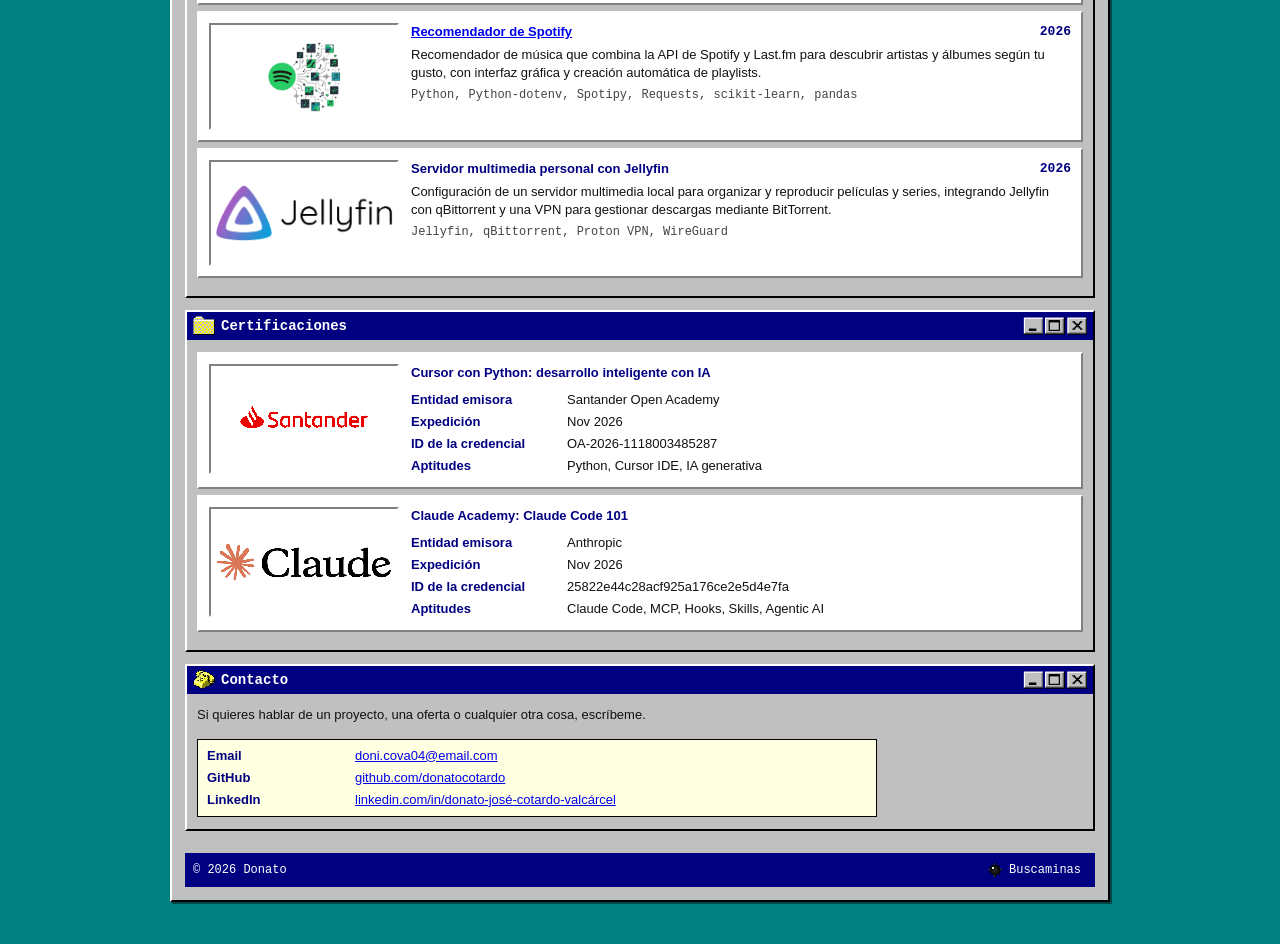
==== commit 6bfe1811: "feat: añade certificaciones" ====
--- a/index.html
+++ b/index.html
@@ -18,6 +18,7 @@
     <nav aria-label="Principal">
       <a href="#cv">CV</a>
       <a href="#proyectos">Proyectos</a>
+      <a href="#certificaciones">Certificaciones</a>
       <a href="#contacto">Contacto</a>
     </nav>
   </div>
@@ -75,7 +76,7 @@
         <div>
           <h3 class="group-title"><img class="inline-icon" src="images/winrar.png" alt="" aria-hidden="true">Habilidades</h3>
           <dl class="spec">
-            <div><dt>Lenguajes</dt><dd>Python, Julia, C++, SQL, R, HTML/CSS</dd></div>
+            <div><dt>Lenguajes</dt><dd>Python, Julia, C#, SQL, R, HTML/CSS</dd></div>
             <div><dt>ML / DL</dt><dd>PyTorch, TensorFlow, Keras, scikit-learn, Hugging Face Transformers</dd></div>
             <div><dt>Visión</dt><dd>OpenCV, torchvision, YOLO (Ultralytics), Albumentations, Pillow</dd></div>
             <div><dt>Datos</dt><dd>NumPy, pandas, SciPy, Matplotlib, Seaborn, Jupyter, Google Colab</dd></div>
@@ -178,6 +179,48 @@
           </div>
         </article>
 
+      </div>
+    </section>
+
+    <section id="certificaciones">
+      <h2>
+        <span class="section-title"><img class="section-icon" src="images/file.png" alt="" aria-hidden="true">Certificaciones</span>
+        <span class="window-controls" aria-label="Controles de ventana">
+          <button class="window-button minimize-button" type="button" aria-label="Minimizar Certificaciones"></button>
+          <button class="window-button restore-button" type="button" aria-label="Restaurar Certificaciones"></button>
+          <button class="window-button close-button" type="button" aria-label="Cerrar Certificaciones"></button>
+        </span>
+      </h2>
+      <div class="body">
+        <article class="project project-with-cover certification">
+          <img class="project-cover certification-cover" src="images/sant_1.png" alt="Certificado de Cursor con Python: desarrollo inteligente con IA">
+          <div class="project-content">
+            <header>
+              <h3>Cursor con Python: desarrollo inteligente con IA</h3>
+            </header>
+            <dl class="certification-details">
+              <div><dt>Entidad emisora</dt><dd>Santander Open Academy</dd></div>
+              <div><dt>Expedición</dt><dd>Nov 2026</dd></div>
+              <div><dt>ID de la credencial</dt><dd>OA-2026-1118003485287</dd></div>
+              <div><dt>Aptitudes</dt><dd>Python, Cursor IDE, IA generativa</dd></div>
+            </dl>
+          </div>
+        </article>
+
+        <article class="project project-with-cover certification">
+          <img class="project-cover certification-cover" src="images/claude_1.png" alt="Certificado Claude Academy: Claude Code 101">
+          <div class="project-content">
+            <header>
+              <h3>Claude Academy: Claude Code 101</h3>
+            </header>
+            <dl class="certification-details">
+              <div><dt>Entidad emisora</dt><dd>Anthropic</dd></div>
+              <div><dt>Expedición</dt><dd>Nov 2026</dd></div>
+              <div><dt>ID de la credencial</dt><dd>25822e44c28acf925a176ce2e5d4e7fa</dd></div>
+              <div><dt>Aptitudes</dt><dd>Claude Code, MCP, Hooks, Skills, Agentic AI</dd></div>
+            </dl>
+          </div>
+        </article>
       </div>
     </section>
 
--- a/style.css
+++ b/style.css
@@ -392,6 +392,31 @@
 .project header span { color: var(--navy); font-family: "Courier New", monospace; font-weight: bold; }
 .project p { margin: 5px 0 0; }
 .project .stack { color: #444444; font-family: "Courier New", monospace; font-size: 12px; }
+.certification-cover {
+  width: 190px;
+  height: 110px;
+  object-fit: contain;
+  image-rendering: pixelated;
+}
+.certification-details {
+  margin: 6px 0 0;
+  padding: 0;
+  border: 0;
+  background: transparent;
+}
+.certification-details > div {
+  display: grid;
+  grid-template-columns: 150px minmax(0, 1fr);
+  gap: 6px;
+  padding: 2px 0;
+}
+.certification-details dt {
+  color: var(--navy);
+  font-weight: bold;
+}
+.certification-details dd {
+  margin: 0;
+}
 
 ul { margin-top: 6px; padding-left: 22px; }
 li::marker { color: var(--navy); }
@@ -580,6 +605,8 @@
   .project header span { display: block; margin-top: 3px; }
   .project-with-cover { grid-template-columns: 140px minmax(0, 1fr); gap: 8px; }
   .project-cover { width: 140px; }
+  .certification-cover { height: 90px; }
+  .certification-details > div { grid-template-columns: 1fr; gap: 0; }
   .hero::after { display: none; }
   .game-window { width: 280px; }
 }
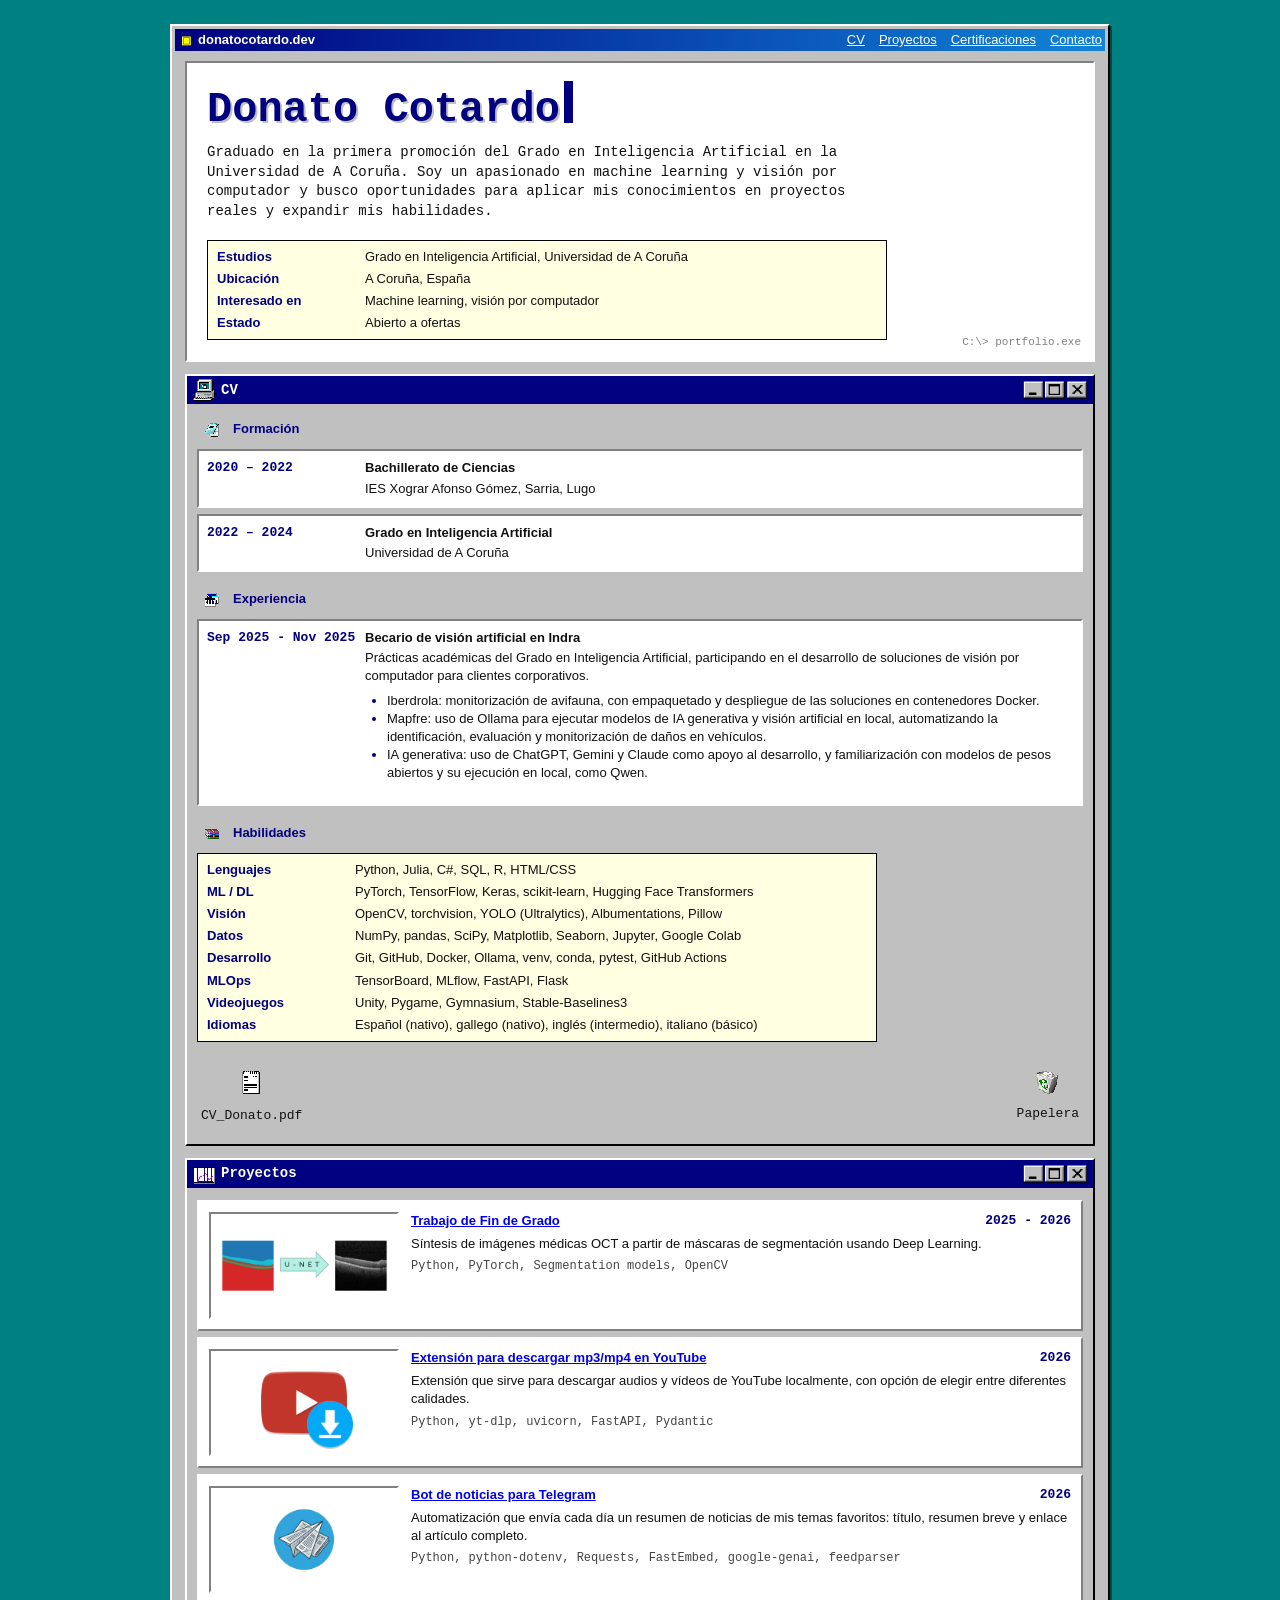
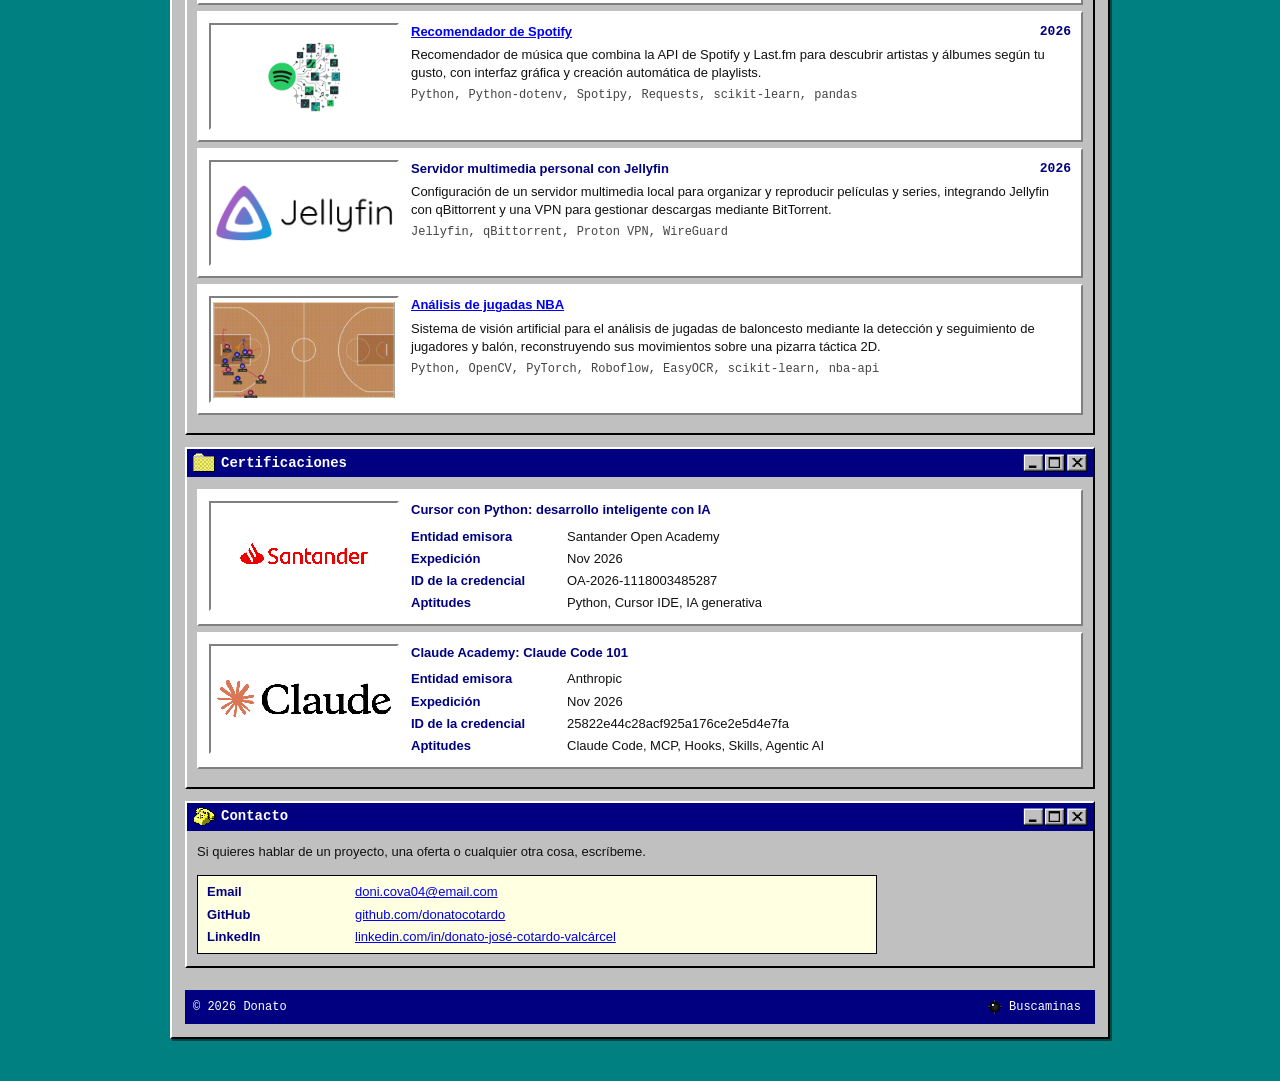
==== commit 6853242f: "feat: añade proyecto NBA" ====
--- a/index.html
+++ b/index.html
@@ -133,7 +133,7 @@
               <h3><a href="https://github.com/donatocotardo/Extension-YT">Extensión para descargar mp3/mp4 en YouTube</a></h3>
               <span>2026</span>
             </header>
-            <p>Extensión que sirve para descargar audios y vídeos de YouTube localmente.</p>
+            <p>Extensión que sirve para descargar audios y vídeos de YouTube localmente, con opción de elegir entre diferentes calidades.</p>
             <p class="stack">Python, yt-dlp, uvicorn, FastAPI, Pydantic</p>
           </div>
         </article>
@@ -176,6 +176,19 @@
             </header>
             <p>Configuración de un servidor multimedia local para organizar y reproducir películas y series, integrando Jellyfin con qBittorrent y una VPN para gestionar descargas mediante BitTorrent.</p>
             <p class="stack">Jellyfin, qBittorrent, Proton VPN, WireGuard</p>
+          </div>
+        </article>
+
+        <article class="project project-with-cover">
+          <img class="project-cover project-cover-featured"
+               src="images/pizarra.png"
+               alt="Pizarra 2D con seguimiento de los jugadores y el balón">
+          <div class="project-content">
+            <header>
+              <h3><a href="https://github.com/donatocotardo/analisis_nba">Análisis de jugadas NBA</a></h3>
+            </header>
+            <p>Sistema de visión artificial para el análisis de jugadas de baloncesto mediante la detección y seguimiento de jugadores y balón, reconstruyendo sus movimientos sobre una pizarra táctica 2D.</p>
+            <p class="stack">Python, OpenCV, PyTorch, Roboflow, EasyOCR, scikit-learn, nba-api</p>
           </div>
         </article>
 
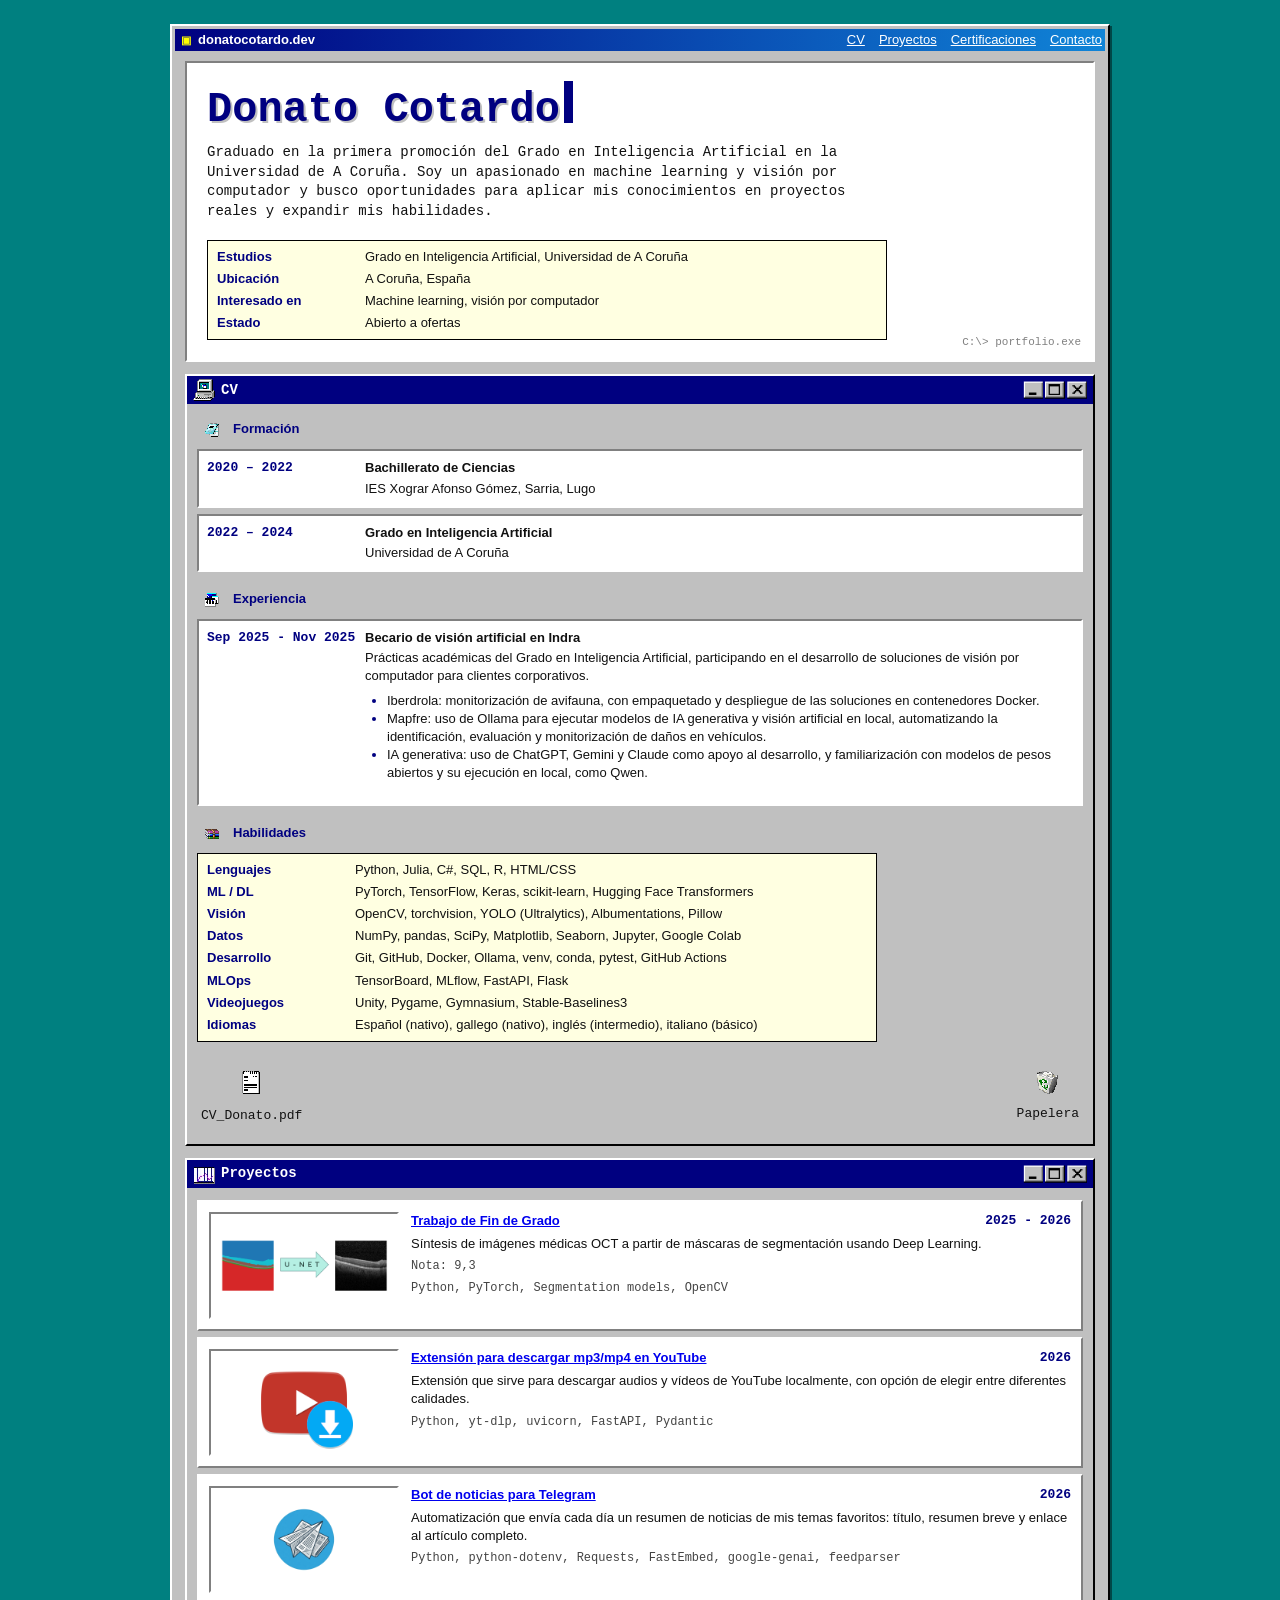
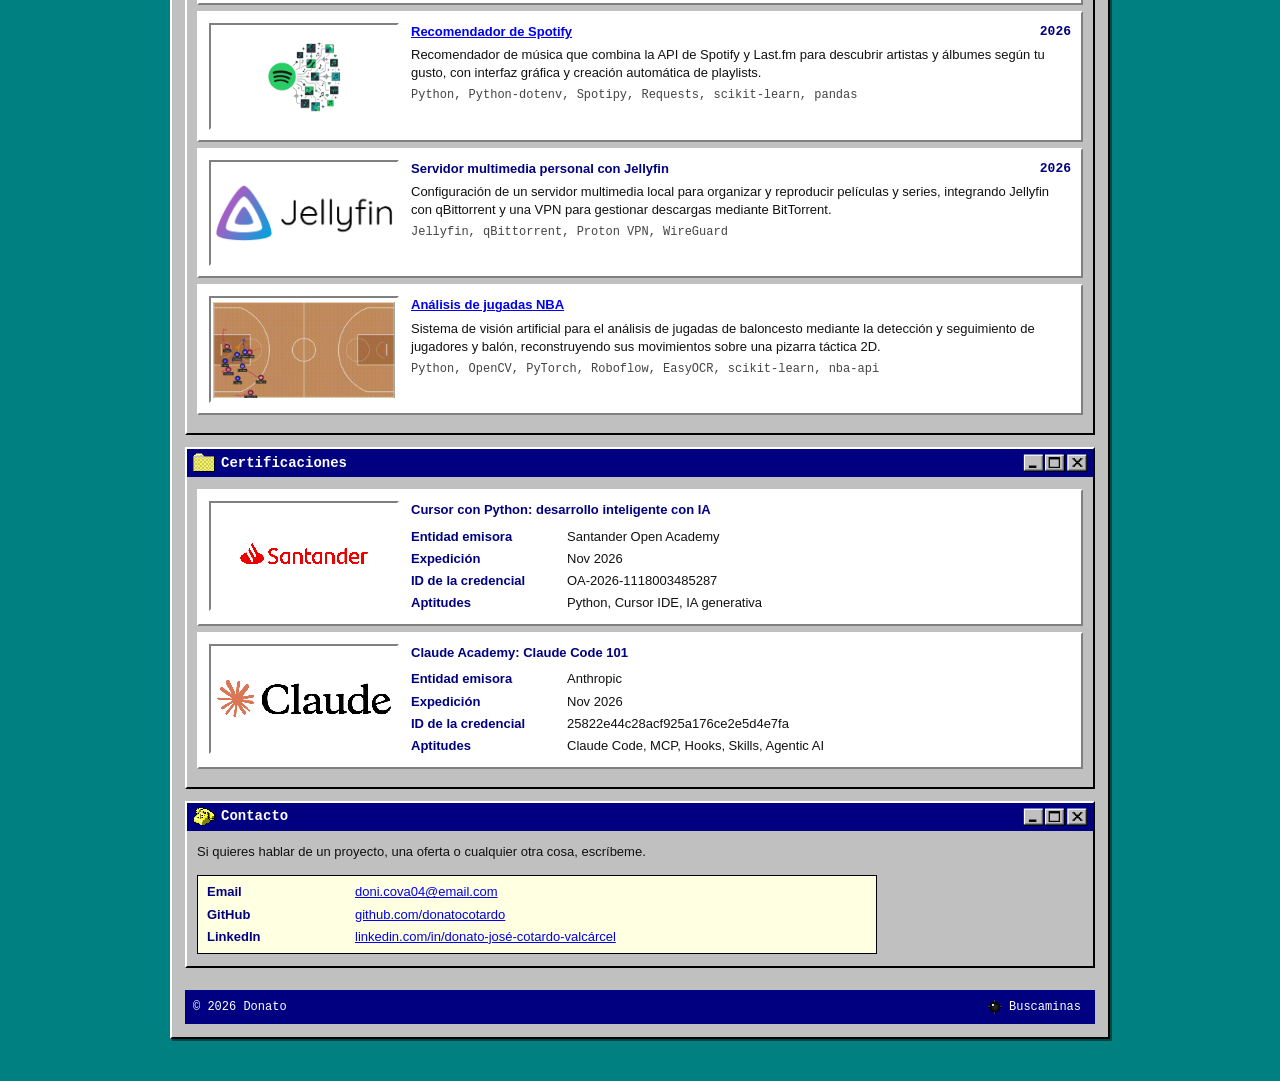
==== commit 966c7c93: "feat: añade nota TFG" ====
--- a/index.html
+++ b/index.html
@@ -121,6 +121,7 @@
               <span>2025 - 2026</span>
             </header>
             <p>Síntesis de imágenes médicas OCT a partir de máscaras de segmentación usando Deep Learning.</p>
+            <p class="stack">Nota: 9,3</p>
             <p class="stack">Python, PyTorch, Segmentation models, OpenCV</p>
           </div>
         </article>
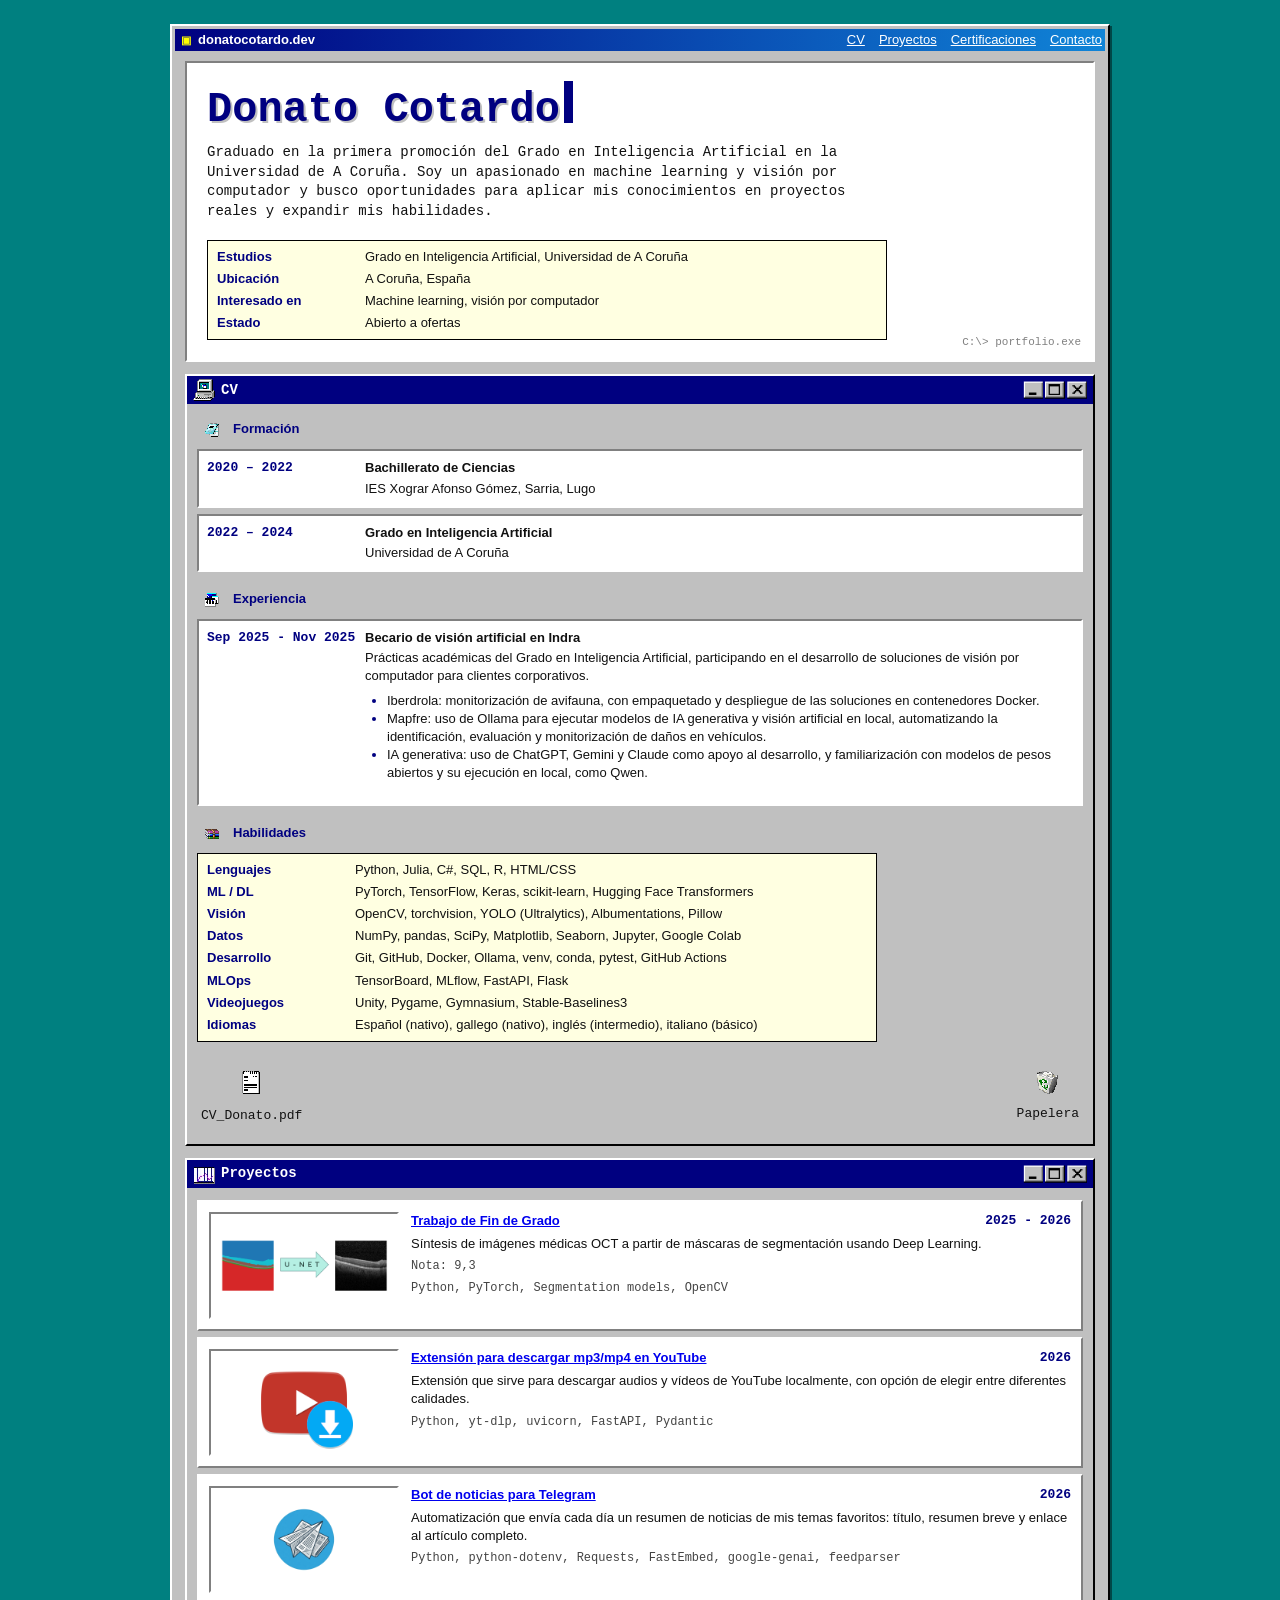
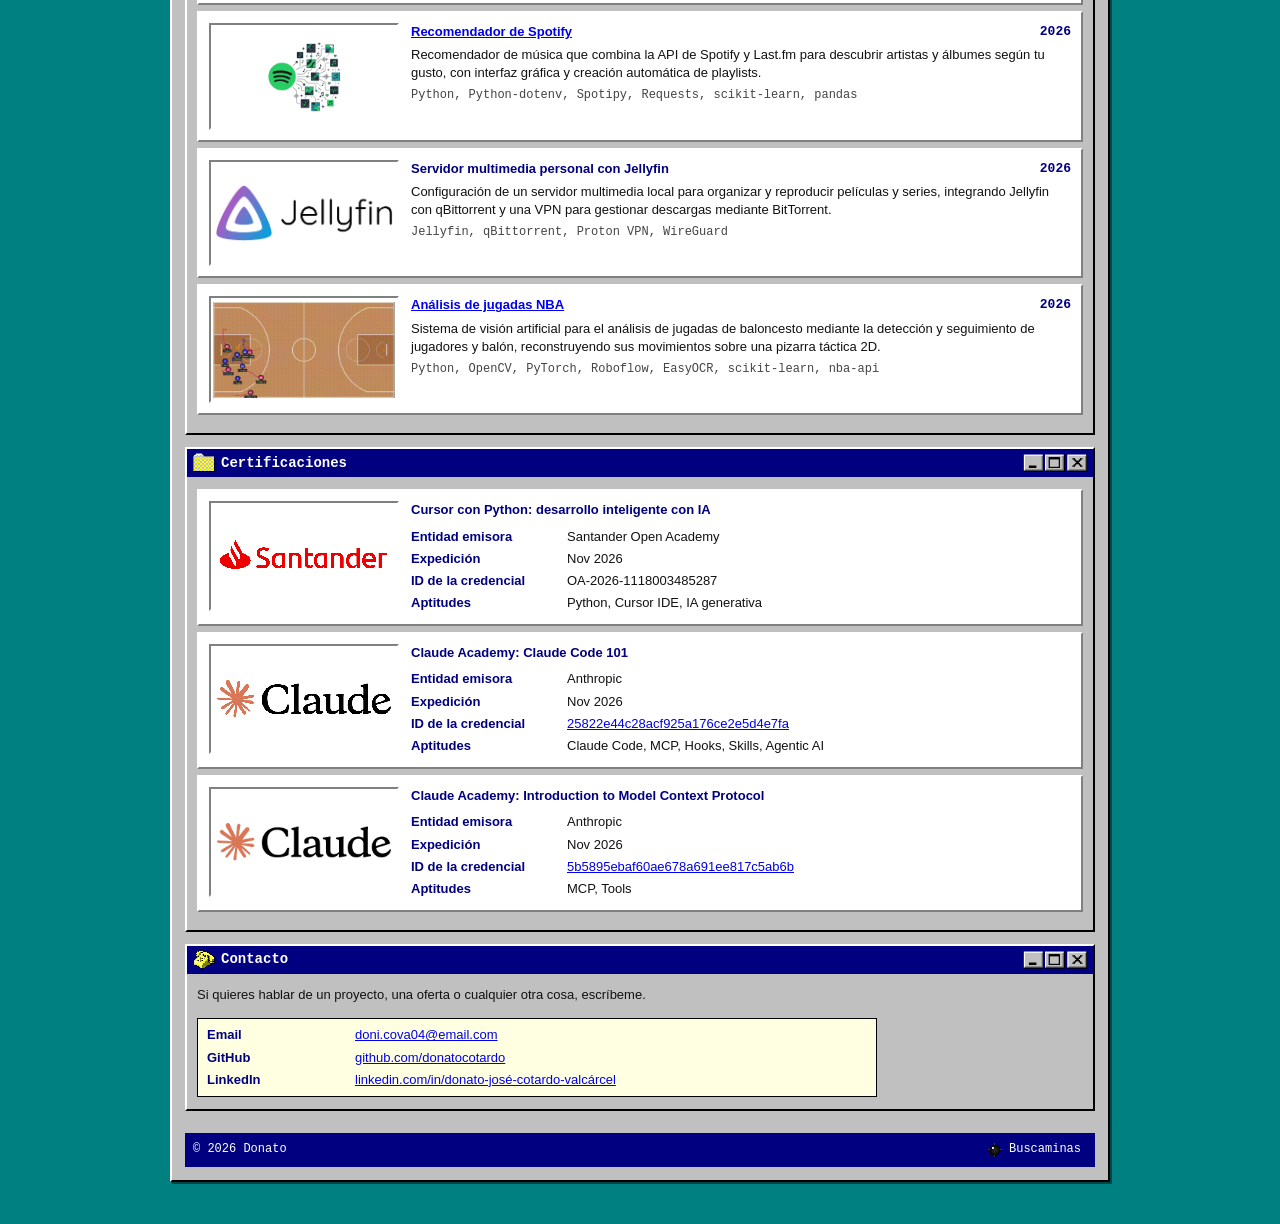
==== commit d2959684: "feat: añade certificado Claude" ====
--- a/index.html
+++ b/index.html
@@ -8,7 +8,7 @@
   <link rel="preconnect" href="https://fonts.googleapis.com">
   <link rel="preconnect" href="https://fonts.gstatic.com" crossorigin>
   <link href="https://fonts.googleapis.com/css2?family=IBM+Plex+Mono:wght@400;500;600&display=swap" rel="stylesheet">
-  <link rel="stylesheet" href="style.css?v=20261104">
+  <link rel="stylesheet" href="style.css?v=20261125">
 </head>
 <body>
 <div class="page">
@@ -187,6 +187,7 @@
           <div class="project-content">
             <header>
               <h3><a href="https://github.com/donatocotardo/analisis_nba">Análisis de jugadas NBA</a></h3>
+              <span>2026</span>
             </header>
             <p>Sistema de visión artificial para el análisis de jugadas de baloncesto mediante la detección y seguimiento de jugadores y balón, reconstruyendo sus movimientos sobre una pizarra táctica 2D.</p>
             <p class="stack">Python, OpenCV, PyTorch, Roboflow, EasyOCR, scikit-learn, nba-api</p>
@@ -230,8 +231,23 @@
             <dl class="certification-details">
               <div><dt>Entidad emisora</dt><dd>Anthropic</dd></div>
               <div><dt>Expedición</dt><dd>Nov 2026</dd></div>
-              <div><dt>ID de la credencial</dt><dd>25822e44c28acf925a176ce2e5d4e7fa</dd></div>
+              <div><dt>ID de la credencial</dt><dd><a href="https://academy.claude.com/badges/dc5e6380-36df-4588-a060-ba5bb38d3f61" target="_blank" rel="noopener noreferrer">25822e44c28acf925a176ce2e5d4e7fa</a></dd></div>
               <div><dt>Aptitudes</dt><dd>Claude Code, MCP, Hooks, Skills, Agentic AI</dd></div>
+            </dl>
+          </div>
+        </article>
+
+        <article class="project project-with-cover certification">
+          <img class="project-cover certification-cover certification-logo" src="images/claude_1.png" alt="Logotipo de Claude">
+          <div class="project-content">
+            <header>
+              <h3>Claude Academy: Introduction to Model Context Protocol</h3>
+            </header>
+            <dl class="certification-details">
+              <div><dt>Entidad emisora</dt><dd>Anthropic</dd></div>
+              <div><dt>Expedición</dt><dd>Nov 2026</dd></div>
+              <div><dt>ID de la credencial</dt><dd><a href="https://academy.claude.com/verify/5b5895ebaf60ae678a691ee817c5ab6b" target="_blank" rel="noopener noreferrer">5b5895ebaf60ae678a691ee817c5ab6b</a></dd></div>
+              <div><dt>Aptitudes</dt><dd>MCP, Tools</dd></div>
             </dl>
           </div>
         </article>
--- a/style.css
+++ b/style.css
@@ -398,6 +398,7 @@
   object-fit: contain;
   image-rendering: pixelated;
 }
+.certification-logo { image-rendering: auto; }
 .certification-details {
   margin: 6px 0 0;
   padding: 0;
@@ -607,6 +608,7 @@
   .project-cover { width: 140px; }
   .certification-cover { height: 90px; }
   .certification-details > div { grid-template-columns: 1fr; gap: 0; }
+  .certification-details dd { overflow-wrap: anywhere; }
   .hero::after { display: none; }
   .game-window { width: 280px; }
 }
